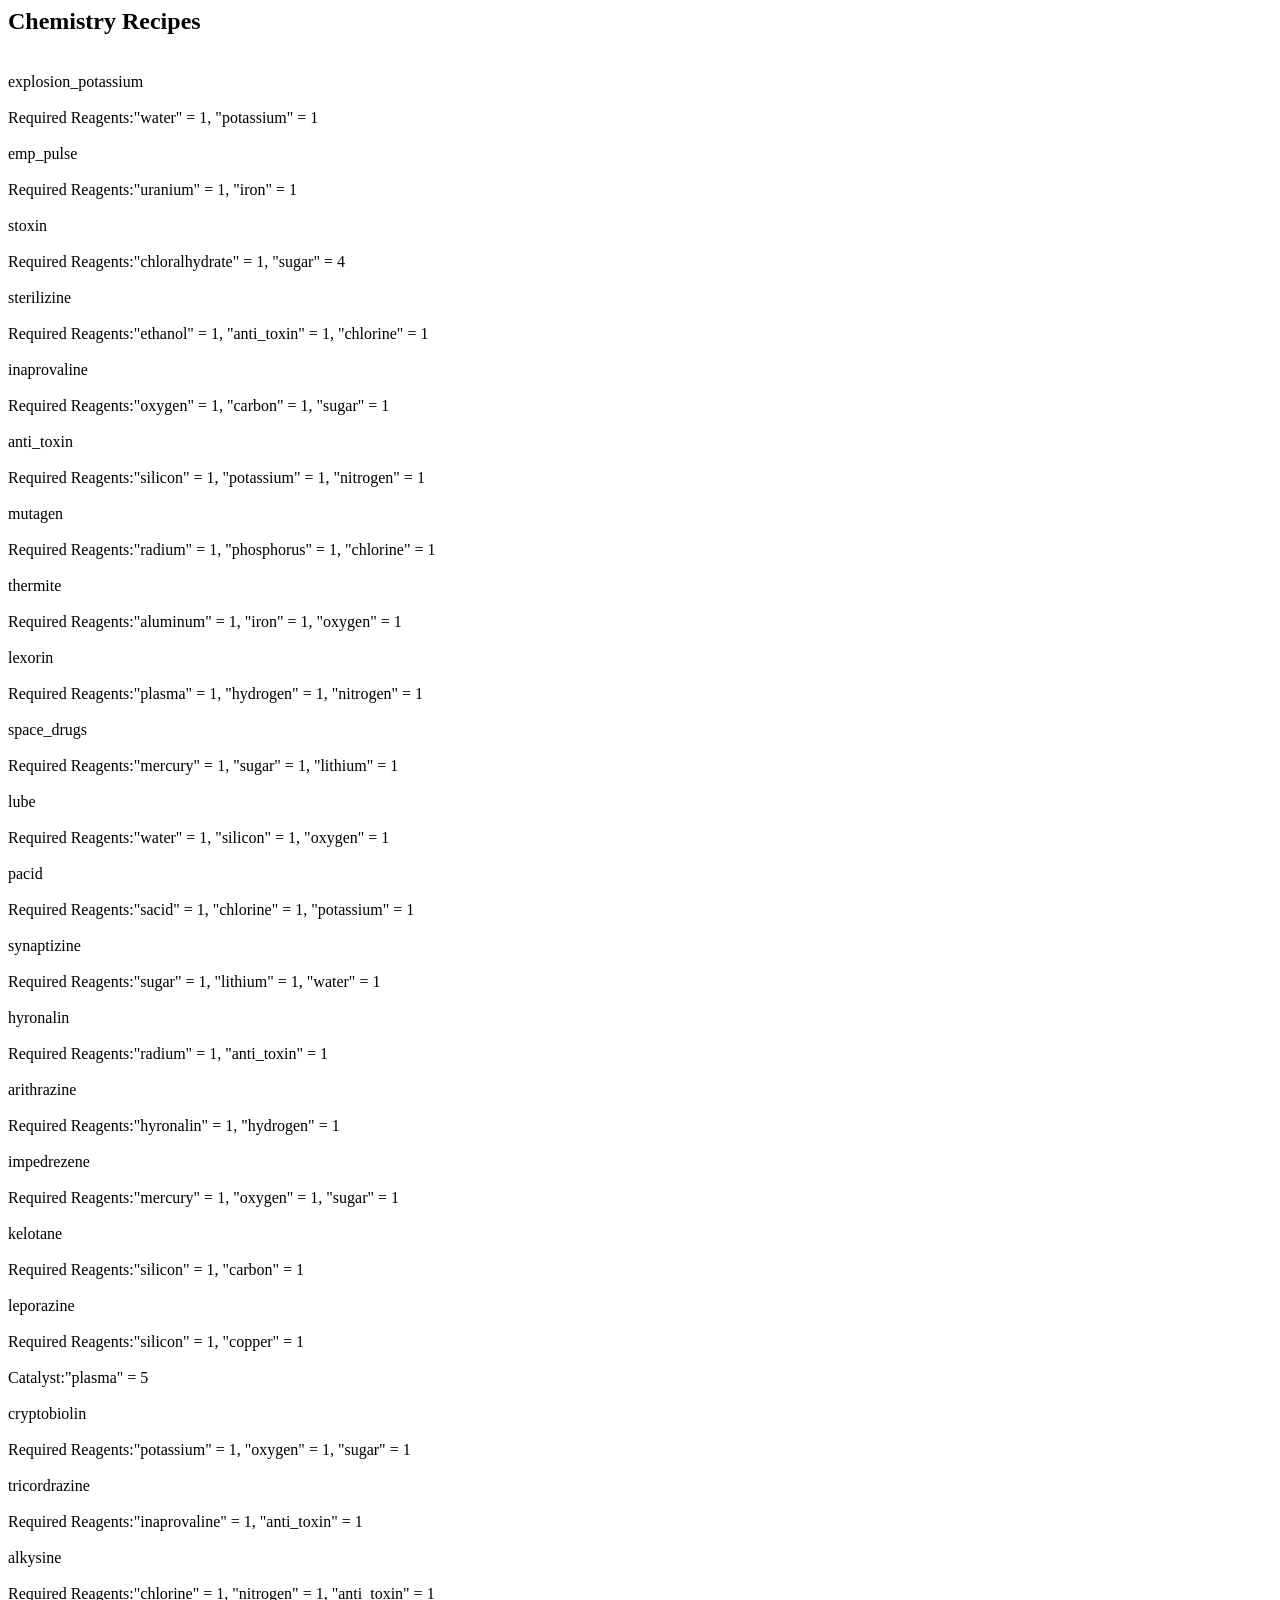
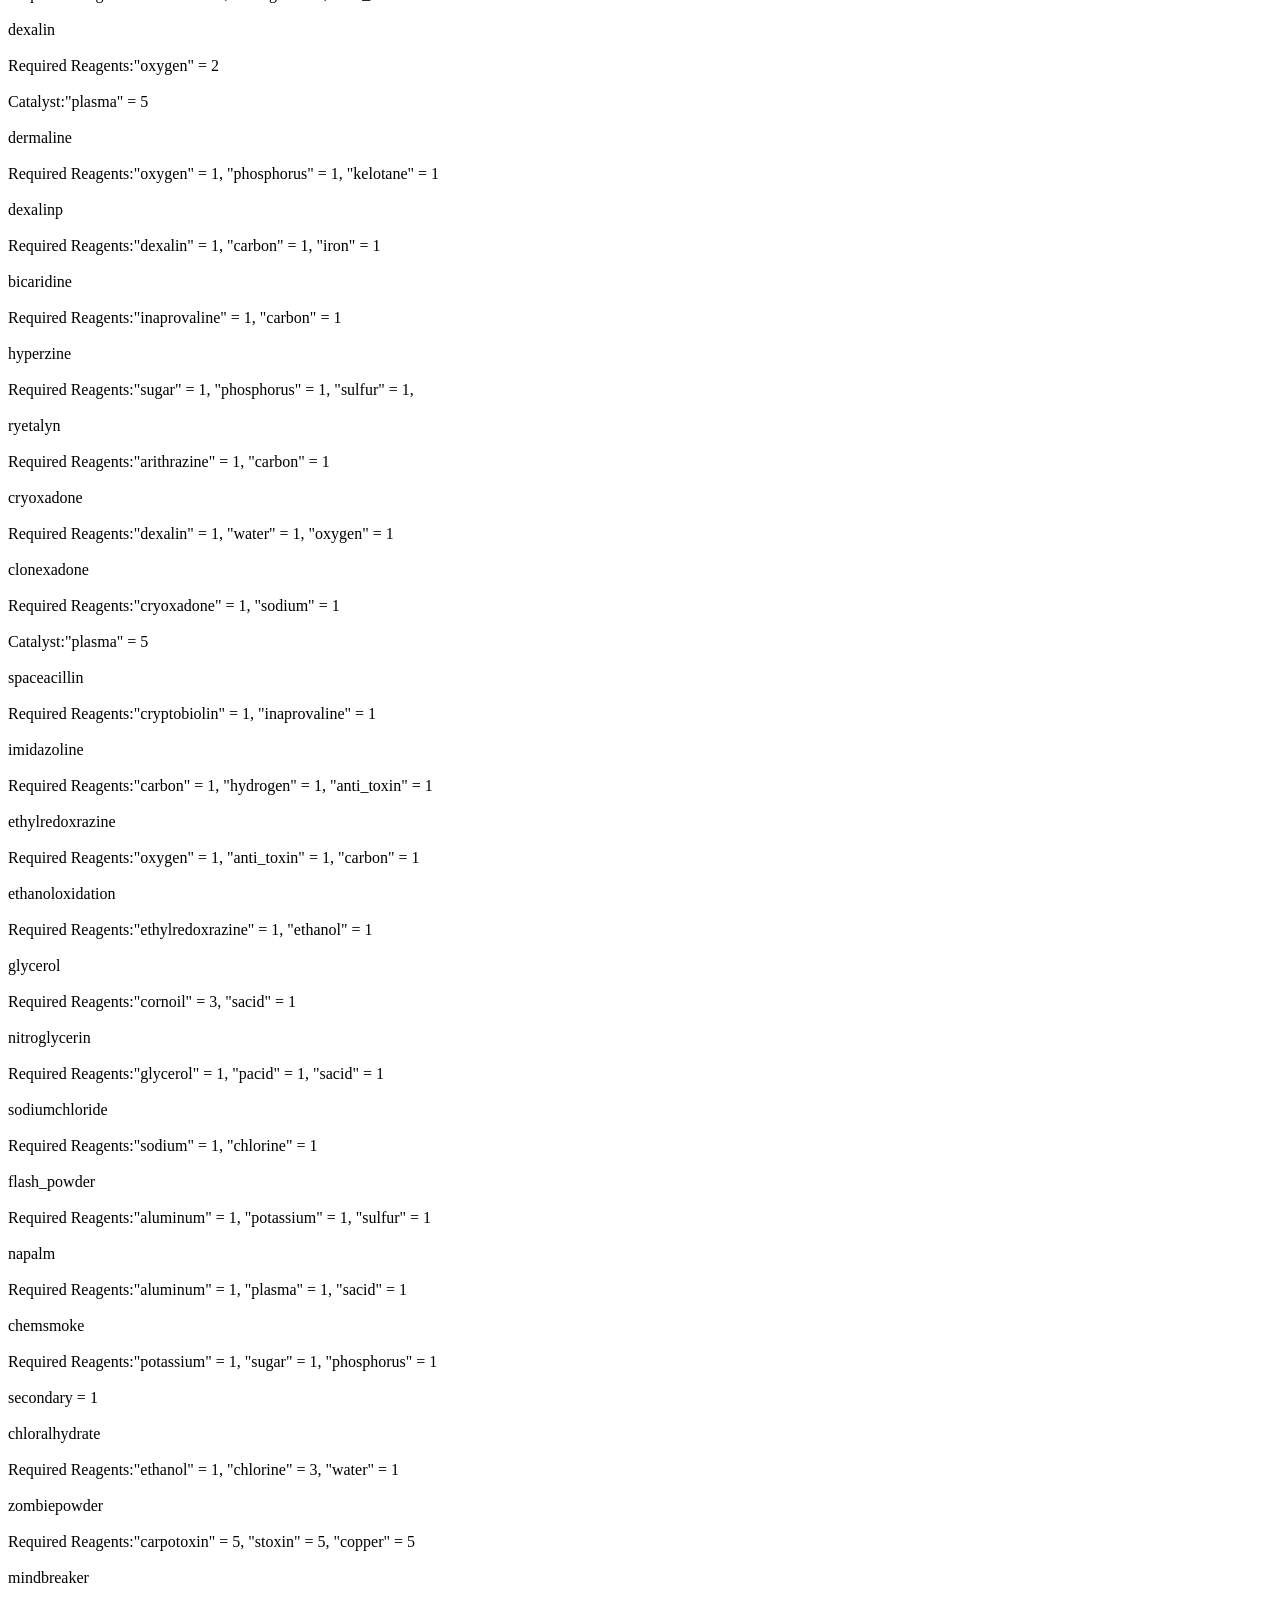
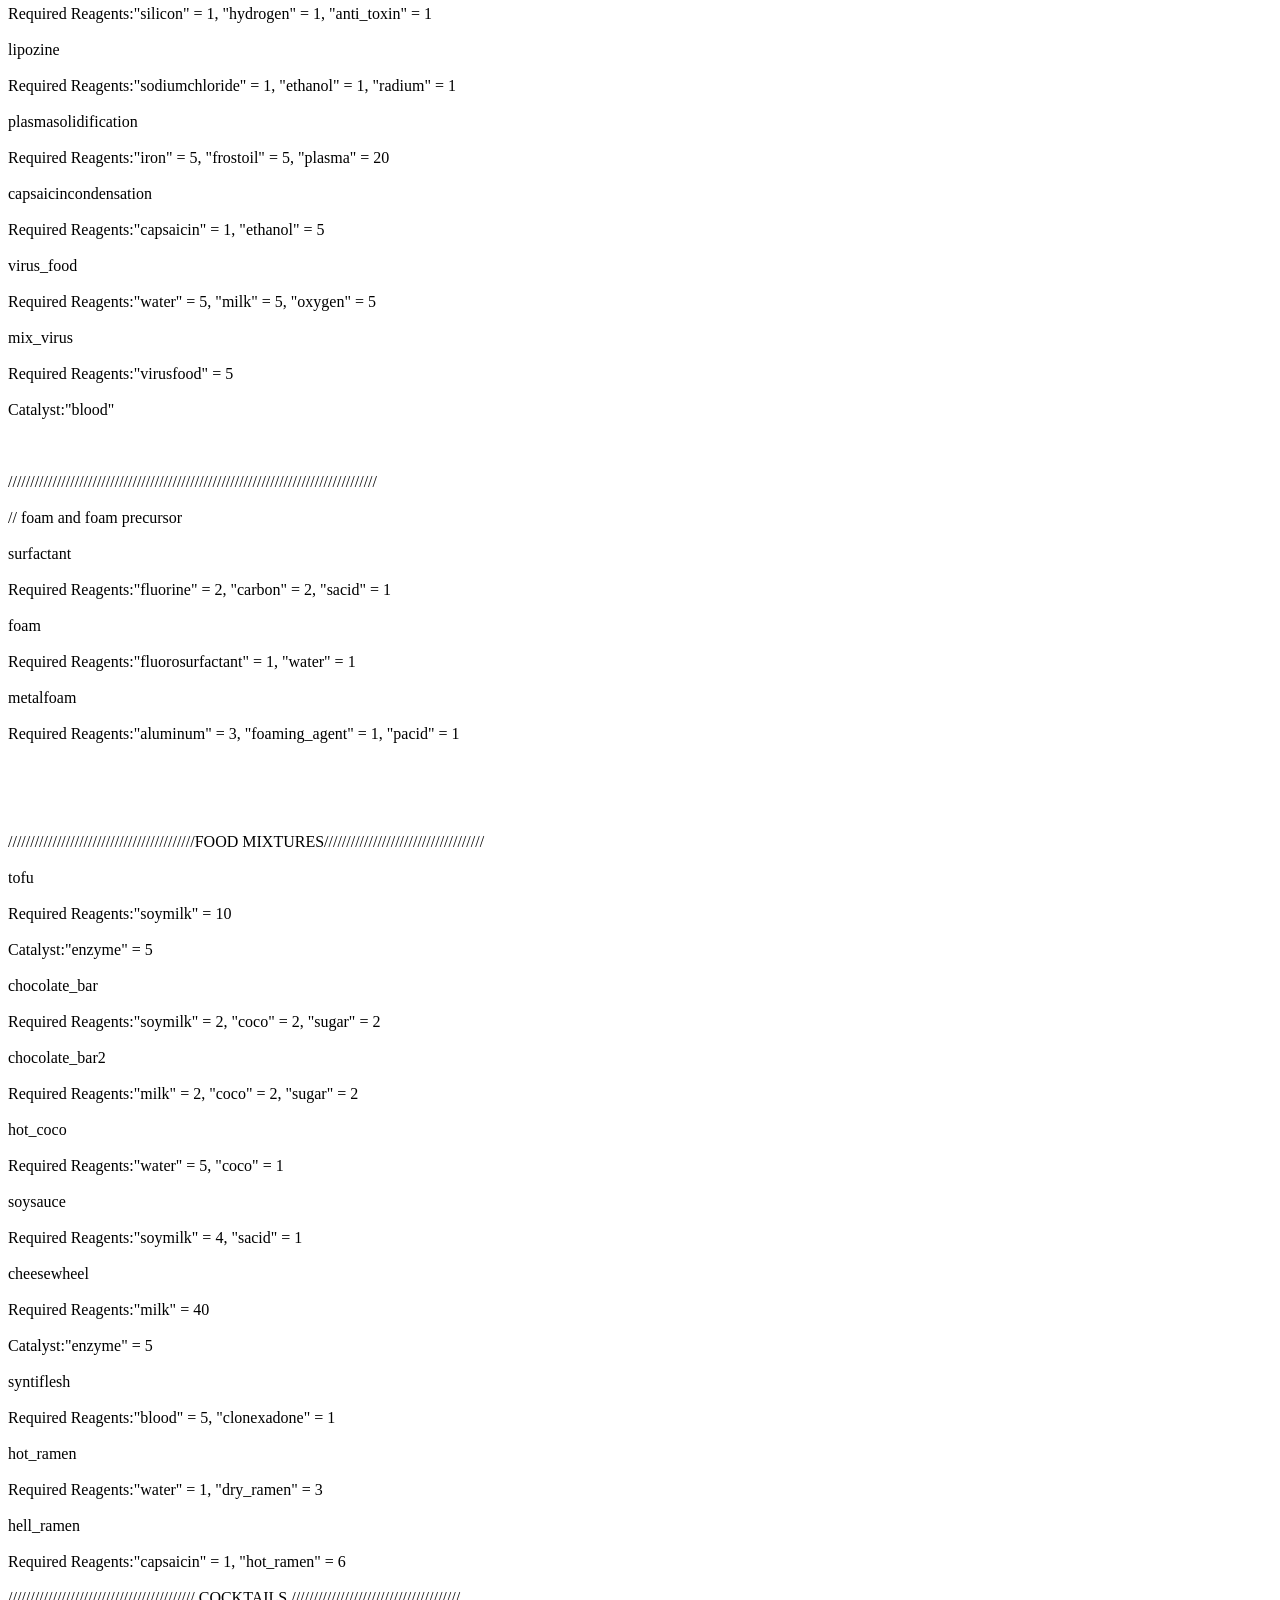
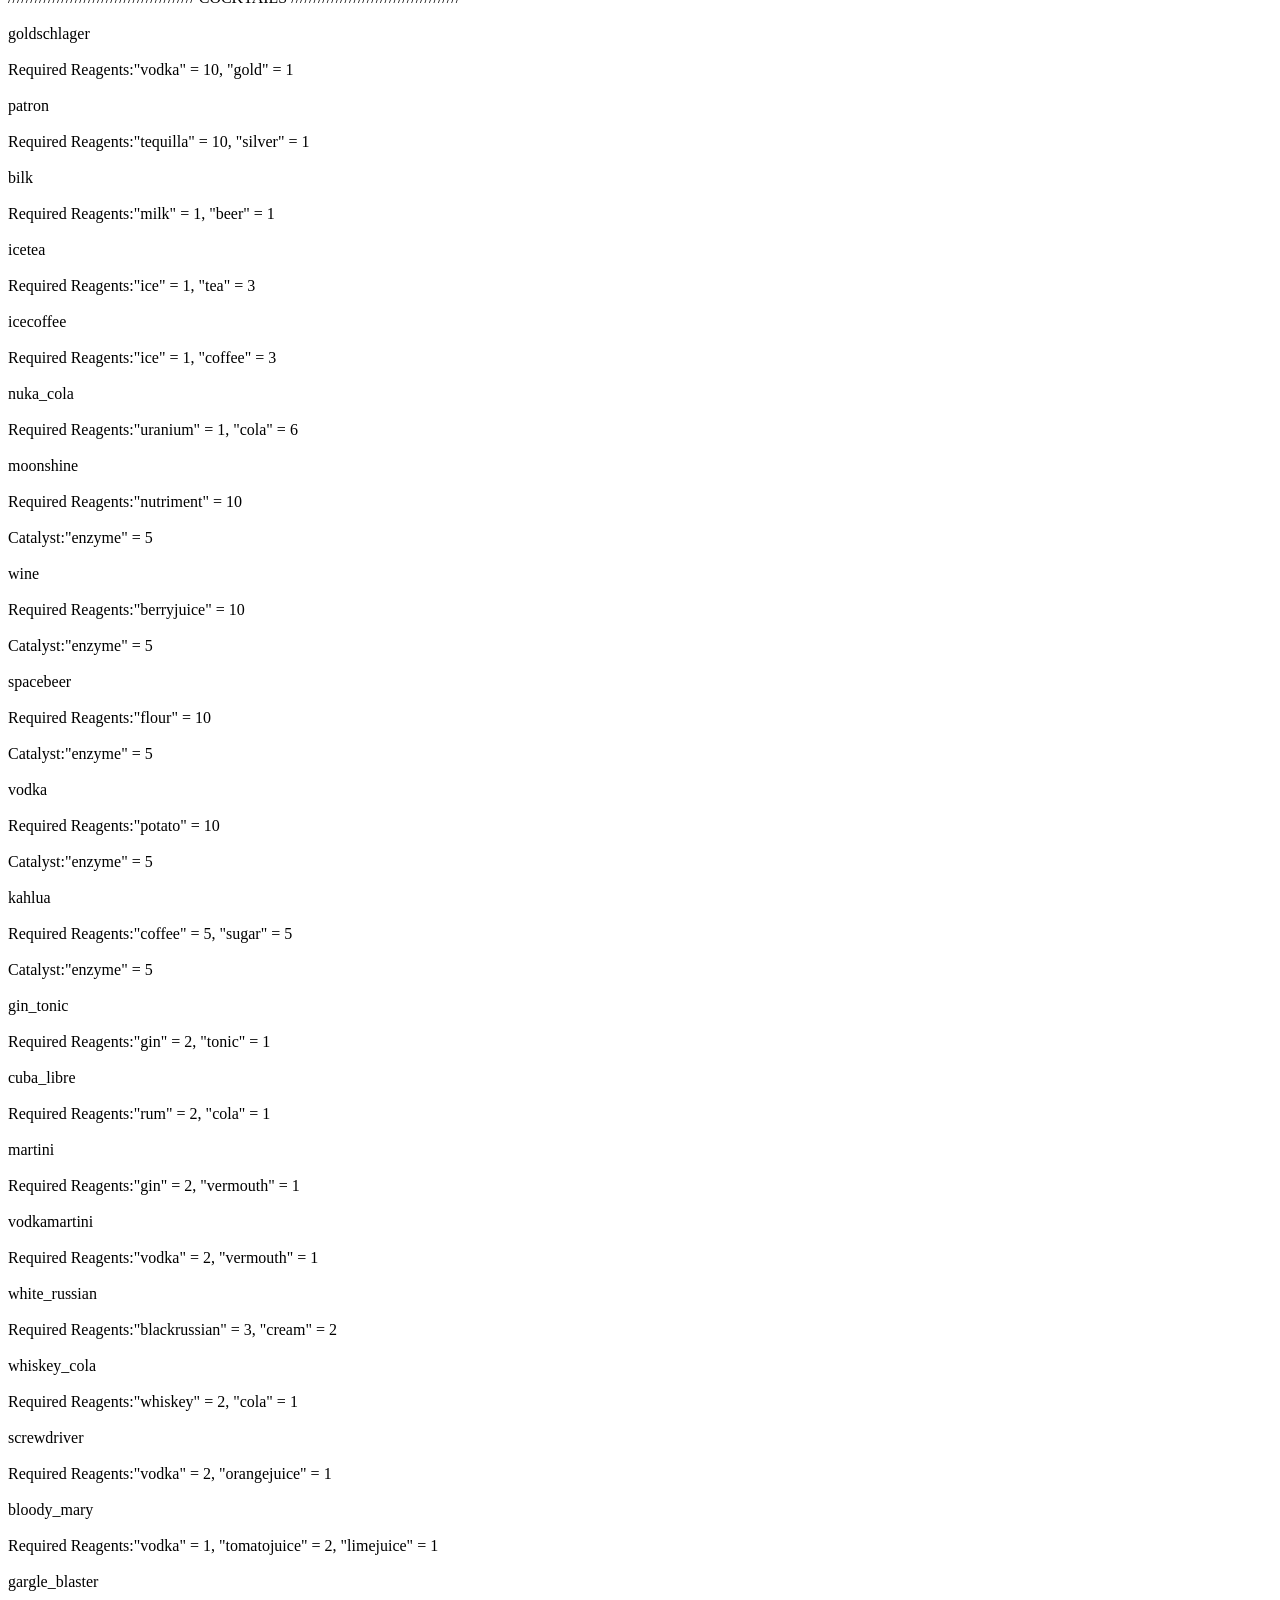
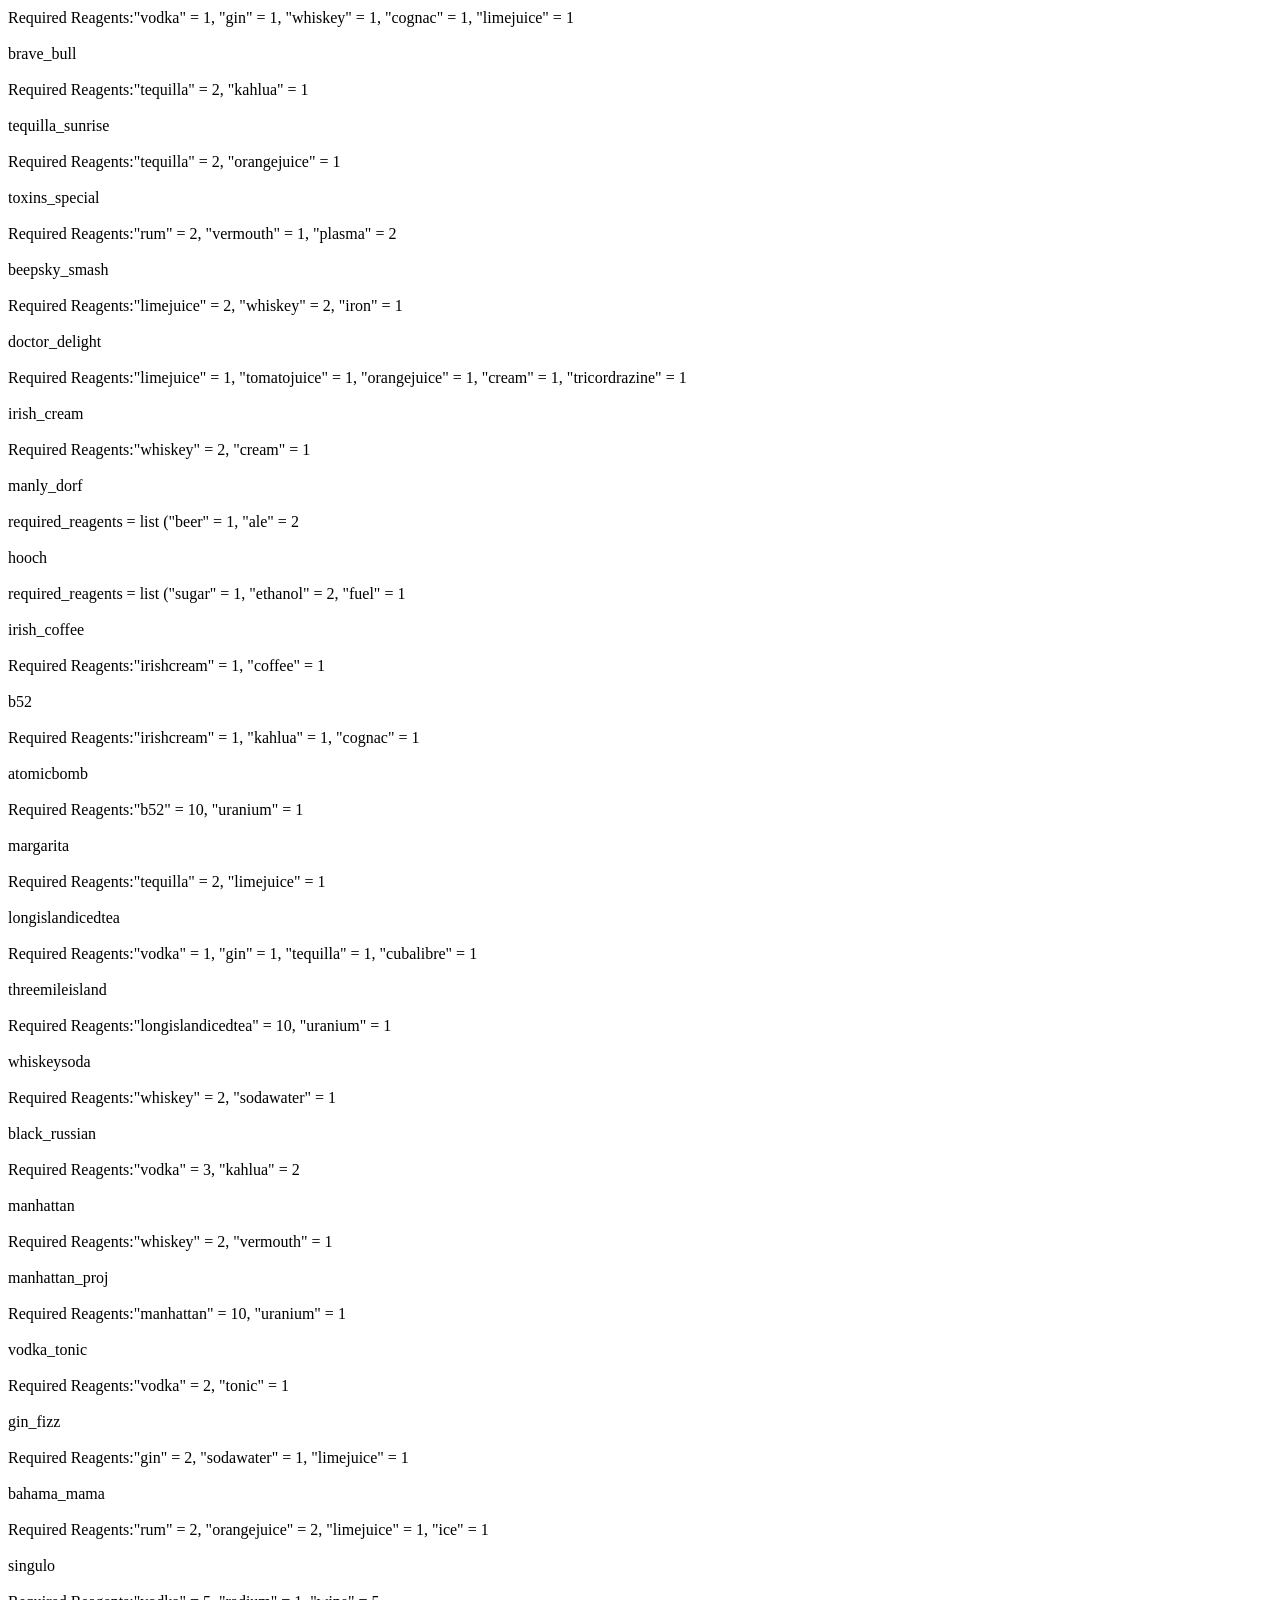
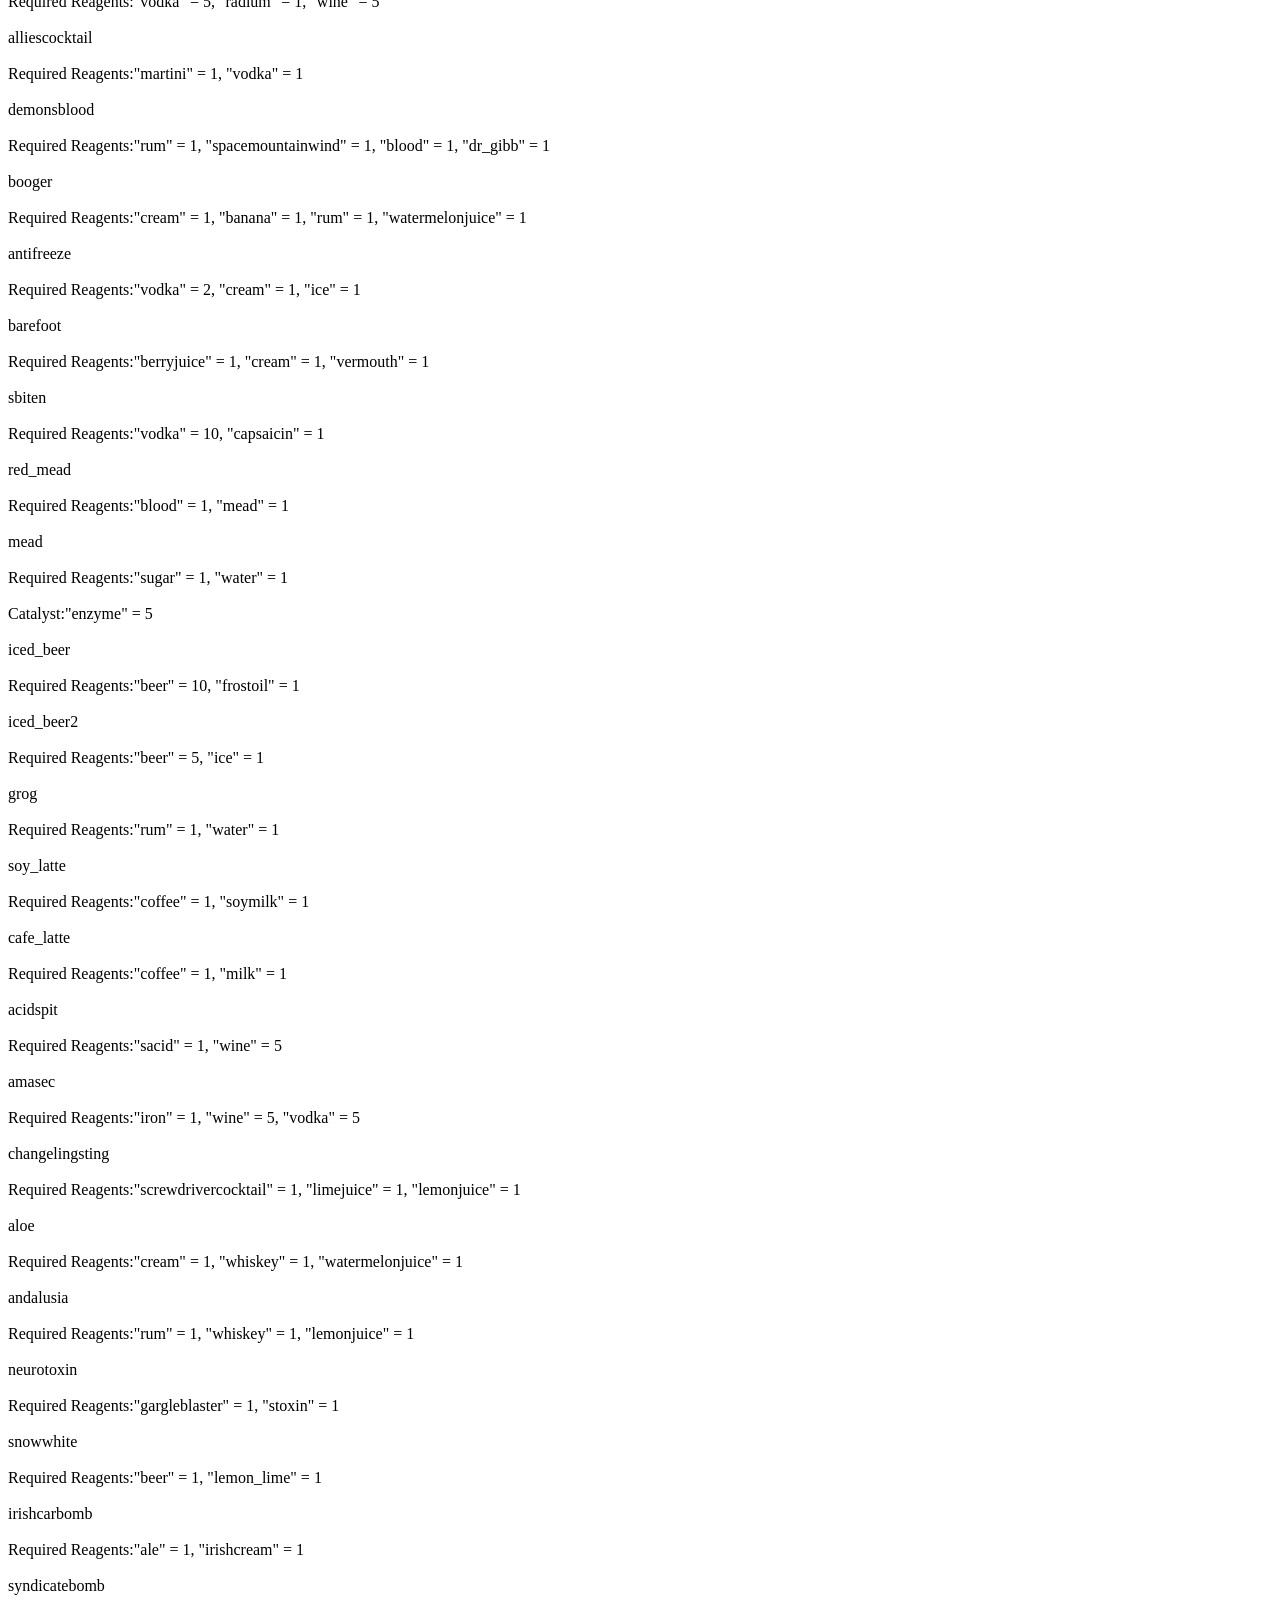
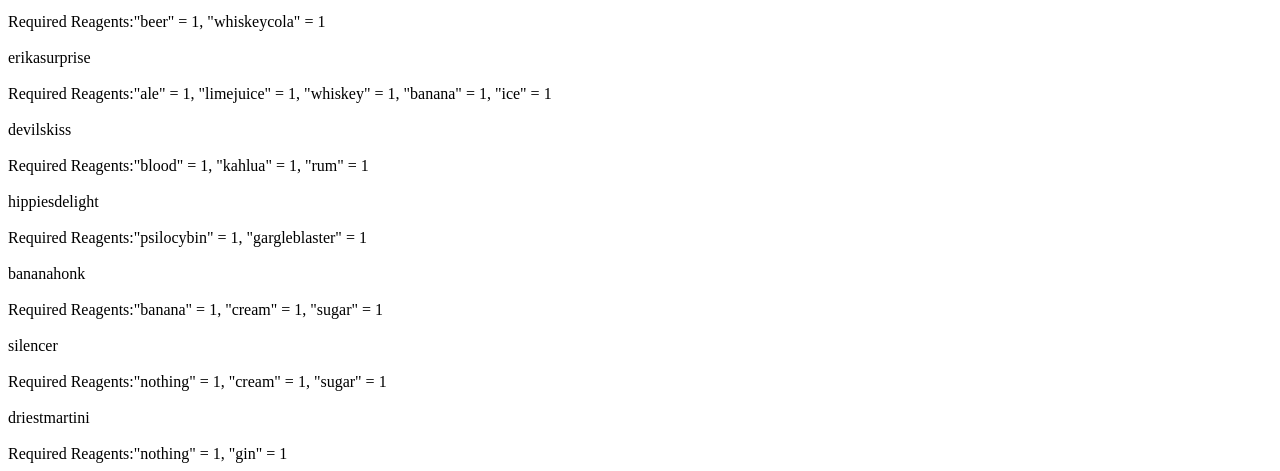
==== config/wiki.html @ 326a60b3 "Add existing file" ====
<html>
<head><title>Radastation Wiki</title></head>
<body>
<h2>Chemistry Recipes</h2>
<br>explosion_potassium</br>
<br>Required Reagents:"water" = 1, "potassium" = 1</br>
<br>emp_pulse</br>
<br>Required Reagents:"uranium" = 1, "iron" = 1</br>
<br>stoxin</br>
<br>Required Reagents:"chloralhydrate" = 1, "sugar" = 4</br>
<br>sterilizine</br>
<br>Required Reagents:"ethanol" = 1, "anti_toxin" = 1, "chlorine" = 1</br>
<br>inaprovaline</br>
<br>Required Reagents:"oxygen" = 1, "carbon" = 1, "sugar" = 1</br>
<br>anti_toxin</br>
<br>Required Reagents:"silicon" = 1, "potassium" = 1, "nitrogen" = 1</br>
<br>mutagen</br>
<br>Required Reagents:"radium" = 1, "phosphorus" = 1, "chlorine" = 1</br>
<br>thermite</br>
<br>Required Reagents:"aluminum" = 1, "iron" = 1, "oxygen" = 1</br>
<br>lexorin</br>
<br>Required Reagents:"plasma" = 1, "hydrogen" = 1, "nitrogen" = 1</br>
<br>space_drugs</br>
<br>Required Reagents:"mercury" = 1, "sugar" = 1, "lithium" = 1</br>
<br>lube</br>
<br>Required Reagents:"water" = 1, "silicon" = 1, "oxygen" = 1</br>
<br>pacid</br>
<br>Required Reagents:"sacid" = 1, "chlorine" = 1, "potassium" = 1</br>
<br>synaptizine</br>
<br>Required Reagents:"sugar" = 1, "lithium" = 1, "water" = 1</br>
<br>hyronalin</br>
<br>Required Reagents:"radium" = 1, "anti_toxin" = 1</br>
<br>arithrazine</br>
<br>Required Reagents:"hyronalin" = 1, "hydrogen" = 1</br>
<br>impedrezene</br>
<br>Required Reagents:"mercury" = 1, "oxygen" = 1, "sugar" = 1</br>
<br>kelotane</br>
<br>Required Reagents:"silicon" = 1, "carbon" = 1</br>
<br>leporazine</br>
<br>Required Reagents:"silicon" = 1, "copper" = 1</br>
<br>Catalyst:"plasma" = 5</br>
<br>cryptobiolin</br>
<br>Required Reagents:"potassium" = 1, "oxygen" = 1, "sugar" = 1</br>
<br>tricordrazine</br>
<br>Required Reagents:"inaprovaline" = 1, "anti_toxin" = 1</br>
<br>alkysine</br>
<br>Required Reagents:"chlorine" = 1, "nitrogen" = 1, "anti_toxin" = 1</br>
<br>dexalin</br>
<br>Required Reagents:"oxygen" = 2</br>
<br>Catalyst:"plasma" = 5</br>
<br>dermaline</br>
<br>Required Reagents:"oxygen" = 1, "phosphorus" = 1, "kelotane" = 1</br>
<br>dexalinp</br>
<br>Required Reagents:"dexalin" = 1, "carbon" = 1, "iron" = 1</br>
<br>bicaridine</br>
<br>Required Reagents:"inaprovaline" = 1, "carbon" = 1</br>
<br>hyperzine</br>
<br>Required Reagents:"sugar" = 1, "phosphorus" = 1, "sulfur" = 1,</br>
<br>ryetalyn</br>
<br>Required Reagents:"arithrazine" = 1, "carbon" = 1</br>
<br>cryoxadone</br>
<br>Required Reagents:"dexalin" = 1, "water" = 1, "oxygen" = 1</br>
<br>clonexadone</br>
<br>Required Reagents:"cryoxadone" = 1, "sodium" = 1</br>
<br>Catalyst:"plasma" = 5</br>
<br>spaceacillin</br>
<br>Required Reagents:"cryptobiolin" = 1, "inaprovaline" = 1</br>
<br>imidazoline</br>
<br>Required Reagents:"carbon" = 1, "hydrogen" = 1, "anti_toxin" = 1</br>
<br>ethylredoxrazine</br>
<br>Required Reagents:"oxygen" = 1, "anti_toxin" = 1, "carbon" = 1</br>
<br>ethanoloxidation</br>
<br>Required Reagents:"ethylredoxrazine" = 1, "ethanol" = 1</br>
<br>glycerol</br>
<br>Required Reagents:"cornoil" = 3, "sacid" = 1</br>
<br>nitroglycerin</br>
<br>Required Reagents:"glycerol" = 1, "pacid" = 1, "sacid" = 1</br>
<br>sodiumchloride</br>
<br>Required Reagents:"sodium" = 1, "chlorine" = 1</br>
<br>flash_powder</br>
<br>Required Reagents:"aluminum" = 1, "potassium" = 1, "sulfur" = 1 </br>
<br>napalm</br>
<br>Required Reagents:"aluminum" = 1, "plasma" = 1, "sacid" = 1 </br>
<br>chemsmoke</br>
<br>Required Reagents:"potassium" = 1, "sugar" = 1, "phosphorus" = 1</br>
<br>secondary = 1</br>
<br>chloralhydrate</br>
<br>Required Reagents:"ethanol" = 1, "chlorine" = 3, "water" = 1</br>
<br>zombiepowder</br>
<br>Required Reagents:"carpotoxin" = 5, "stoxin" = 5, "copper" = 5</br>
<br>mindbreaker</br>
<br>Required Reagents:"silicon" = 1, "hydrogen" = 1, "anti_toxin" = 1</br>
<br>lipozine</br>
<br>Required Reagents:"sodiumchloride" = 1, "ethanol" = 1, "radium" = 1</br>
<br>plasmasolidification</br>
<br>Required Reagents:"iron" = 5, "frostoil" = 5, "plasma" = 20</br>
<br>capsaicincondensation</br>
<br>Required Reagents:"capsaicin" = 1, "ethanol" = 5</br>
<br>virus_food</br>
<br>Required Reagents:"water" = 5, "milk" = 5, "oxygen" = 5</br>
<br>mix_virus</br>
<br>Required Reagents:"virusfood" = 5</br>
<br>Catalyst:"blood"</br>
<br></br>
<br>///////////////////////////////////////////////////////////////////////////////////</br>
<br>// foam and foam precursor</br>
<br>surfactant</br>
<br>Required Reagents:"fluorine" = 2, "carbon" = 2, "sacid" = 1</br>
<br>foam</br>
<br>Required Reagents:"fluorosurfactant" = 1, "water" = 1</br>
<br>metalfoam</br>
<br>Required Reagents:"aluminum" = 3, "foaming_agent" = 1, "pacid" = 1</br>
<br></br>
<br></br>
<br>//////////////////////////////////////////FOOD MIXTURES////////////////////////////////////</br>
<br>tofu</br>
<br>Required Reagents:"soymilk" = 10</br>
<br>Catalyst:"enzyme" = 5</br>
<br>chocolate_bar</br>
<br>Required Reagents:"soymilk" = 2, "coco" = 2, "sugar" = 2</br>
<br>chocolate_bar2</br>
<br>Required Reagents:"milk" = 2, "coco" = 2, "sugar" = 2</br>
<br>hot_coco</br>
<br>Required Reagents:"water" = 5, "coco" = 1</br>
<br>soysauce</br>
<br>Required Reagents:"soymilk" = 4, "sacid" = 1</br>
<br>cheesewheel</br>
<br>Required Reagents:"milk" = 40</br>
<br>Catalyst:"enzyme" = 5</br>
<br>syntiflesh</br>
<br>Required Reagents:"blood" = 5, "clonexadone" = 1</br>
<br>hot_ramen</br>
<br>Required Reagents:"water" = 1, "dry_ramen" = 3</br>
<br>hell_ramen</br>
<br>Required Reagents:"capsaicin" = 1, "hot_ramen" = 6</br>
<br>////////////////////////////////////////// COCKTAILS //////////////////////////////////////</br>
<br>goldschlager</br>
<br>Required Reagents:"vodka" = 10, "gold" = 1</br>
<br>patron</br>
<br>Required Reagents:"tequilla" = 10, "silver" = 1</br>
<br>bilk</br>
<br>Required Reagents:"milk" = 1, "beer" = 1</br>
<br>icetea</br>
<br>Required Reagents:"ice" = 1, "tea" = 3</br>
<br>icecoffee</br>
<br>Required Reagents:"ice" = 1, "coffee" = 3</br>
<br>nuka_cola</br>
<br>Required Reagents:"uranium" = 1, "cola" = 6</br>
<br>moonshine</br>
<br>Required Reagents:"nutriment" = 10</br>
<br>Catalyst:"enzyme" = 5</br>
<br>wine</br>
<br>Required Reagents:"berryjuice" = 10</br>
<br>Catalyst:"enzyme" = 5</br>
<br>spacebeer</br>
<br>Required Reagents:"flour" = 10</br>
<br>Catalyst:"enzyme" = 5</br>
<br>vodka</br>
<br>Required Reagents:"potato" = 10</br>
<br>Catalyst:"enzyme" = 5</br>
<br>kahlua</br>
<br>Required Reagents:"coffee" = 5, "sugar" = 5</br>
<br>Catalyst:"enzyme" = 5</br>
<br>gin_tonic</br>
<br>Required Reagents:"gin" = 2, "tonic" = 1</br>
<br>cuba_libre</br>
<br>Required Reagents:"rum" = 2, "cola" = 1</br>
<br>martini</br>
<br>Required Reagents:"gin" = 2, "vermouth" = 1</br>
<br>vodkamartini</br>
<br>Required Reagents:"vodka" = 2, "vermouth" = 1</br>
<br>white_russian</br>
<br>Required Reagents:"blackrussian" = 3, "cream" = 2</br>
<br>whiskey_cola</br>
<br>Required Reagents:"whiskey" = 2, "cola" = 1</br>
<br>screwdriver</br>
<br>Required Reagents:"vodka" = 2, "orangejuice" = 1</br>
<br>bloody_mary</br>
<br>Required Reagents:"vodka" = 1, "tomatojuice" = 2, "limejuice" = 1</br>
<br>gargle_blaster</br>
<br>Required Reagents:"vodka" = 1, "gin" = 1, "whiskey" = 1, "cognac" = 1, "limejuice" = 1</br>
<br>brave_bull</br>
<br>Required Reagents:"tequilla" = 2, "kahlua" = 1</br>
<br>tequilla_sunrise</br>
<br>Required Reagents:"tequilla" = 2, "orangejuice" = 1</br>
<br>toxins_special</br>
<br>Required Reagents:"rum" = 2, "vermouth" = 1, "plasma" = 2</br>
<br>beepsky_smash</br>
<br>Required Reagents:"limejuice" = 2, "whiskey" = 2, "iron" = 1</br>
<br>doctor_delight</br>
<br>Required Reagents:"limejuice" = 1, "tomatojuice" = 1, "orangejuice" = 1, "cream" = 1, "tricordrazine" = 1</br>
<br>irish_cream</br>
<br>Required Reagents:"whiskey" = 2, "cream" = 1</br>
<br>manly_dorf</br>
<br>required_reagents = list ("beer" = 1, "ale" = 2</br>
<br>hooch</br>
<br>required_reagents = list ("sugar" = 1, "ethanol" = 2, "fuel" = 1</br>
<br>irish_coffee</br>
<br>Required Reagents:"irishcream" = 1, "coffee" = 1</br>
<br>b52</br>
<br>Required Reagents:"irishcream" = 1, "kahlua" = 1, "cognac" = 1</br>
<br>atomicbomb</br>
<br>Required Reagents:"b52" = 10, "uranium" = 1</br>
<br>margarita</br>
<br>Required Reagents:"tequilla" = 2, "limejuice" = 1</br>
<br>longislandicedtea</br>
<br>Required Reagents:"vodka" = 1, "gin" = 1, "tequilla" = 1, "cubalibre" = 1</br>
<br>threemileisland</br>
<br>Required Reagents:"longislandicedtea" = 10, "uranium" = 1</br>
<br>whiskeysoda</br>
<br>Required Reagents:"whiskey" = 2, "sodawater" = 1</br>
<br>black_russian</br>
<br>Required Reagents:"vodka" = 3, "kahlua" = 2</br>
<br>manhattan</br>
<br>Required Reagents:"whiskey" = 2, "vermouth" = 1</br>
<br>manhattan_proj</br>
<br>Required Reagents:"manhattan" = 10, "uranium" = 1</br>
<br>vodka_tonic</br>
<br>Required Reagents:"vodka" = 2, "tonic" = 1</br>
<br>gin_fizz</br>
<br>Required Reagents:"gin" = 2, "sodawater" = 1, "limejuice" = 1</br>
<br>bahama_mama</br>
<br>Required Reagents:"rum" = 2, "orangejuice" = 2, "limejuice" = 1, "ice" = 1</br>
<br>singulo</br>
<br>Required Reagents:"vodka" = 5, "radium" = 1, "wine" = 5</br>
<br>alliescocktail</br>
<br>Required Reagents:"martini" = 1, "vodka" = 1</br>
<br>demonsblood</br>
<br>Required Reagents:"rum" = 1, "spacemountainwind" = 1, "blood" = 1, "dr_gibb" = 1</br>
<br>booger</br>
<br>Required Reagents:"cream" = 1, "banana" = 1, "rum" = 1, "watermelonjuice" = 1</br>
<br>antifreeze</br>
<br>Required Reagents:"vodka" = 2, "cream" = 1, "ice" = 1</br>
<br>barefoot</br>
<br>Required Reagents:"berryjuice" = 1, "cream" = 1, "vermouth" = 1</br>
<br>sbiten</br>
<br>Required Reagents:"vodka" = 10, "capsaicin" = 1</br>
<br>red_mead</br>
<br>Required Reagents:"blood" = 1, "mead" = 1</br>
<br>mead</br>
<br>Required Reagents:"sugar" = 1, "water" = 1</br>
<br>Catalyst:"enzyme" = 5</br>
<br>iced_beer</br>
<br>Required Reagents:"beer" = 10, "frostoil" = 1</br>
<br>iced_beer2</br>
<br>Required Reagents:"beer" = 5, "ice" = 1</br>
<br>grog</br>
<br>Required Reagents:"rum" = 1, "water" = 1</br>
<br>soy_latte</br>
<br>Required Reagents:"coffee" = 1, "soymilk" = 1</br>
<br>cafe_latte</br>
<br>Required Reagents:"coffee" = 1, "milk" = 1</br>
<br>acidspit</br>
<br>Required Reagents:"sacid" = 1, "wine" = 5</br>
<br>amasec</br>
<br>Required Reagents:"iron" = 1, "wine" = 5, "vodka" = 5</br>
<br>changelingsting</br>
<br>Required Reagents:"screwdrivercocktail" = 1, "limejuice" = 1, "lemonjuice" = 1</br>
<br>aloe</br>
<br>Required Reagents:"cream" = 1, "whiskey" = 1, "watermelonjuice" = 1</br>
<br>andalusia</br>
<br>Required Reagents:"rum" = 1, "whiskey" = 1, "lemonjuice" = 1</br>
<br>neurotoxin</br>
<br>Required Reagents:"gargleblaster" = 1, "stoxin" = 1</br>
<br>snowwhite</br>
<br>Required Reagents:"beer" = 1, "lemon_lime" = 1</br>
<br>irishcarbomb</br>
<br>Required Reagents:"ale" = 1, "irishcream" = 1</br>
<br>syndicatebomb</br>
<br>Required Reagents:"beer" = 1, "whiskeycola" = 1</br>
<br>erikasurprise</br>
<br>Required Reagents:"ale" = 1, "limejuice" = 1, "whiskey" = 1, "banana" = 1, "ice" = 1</br>
<br>devilskiss</br>
<br>Required Reagents:"blood" = 1, "kahlua" = 1, "rum" = 1</br>
<br>hippiesdelight</br>
<br>Required Reagents:"psilocybin" = 1, "gargleblaster" = 1</br>
<br>bananahonk</br>
<br>Required Reagents:"banana" = 1, "cream" = 1, "sugar" = 1</br>
<br>silencer</br>
<br>Required Reagents:"nothing" = 1, "cream" = 1, "sugar" = 1</br>
<br>driestmartini</br>
<br>Required Reagents:"nothing" = 1, "gin" = 1</br>
</body>
</html>
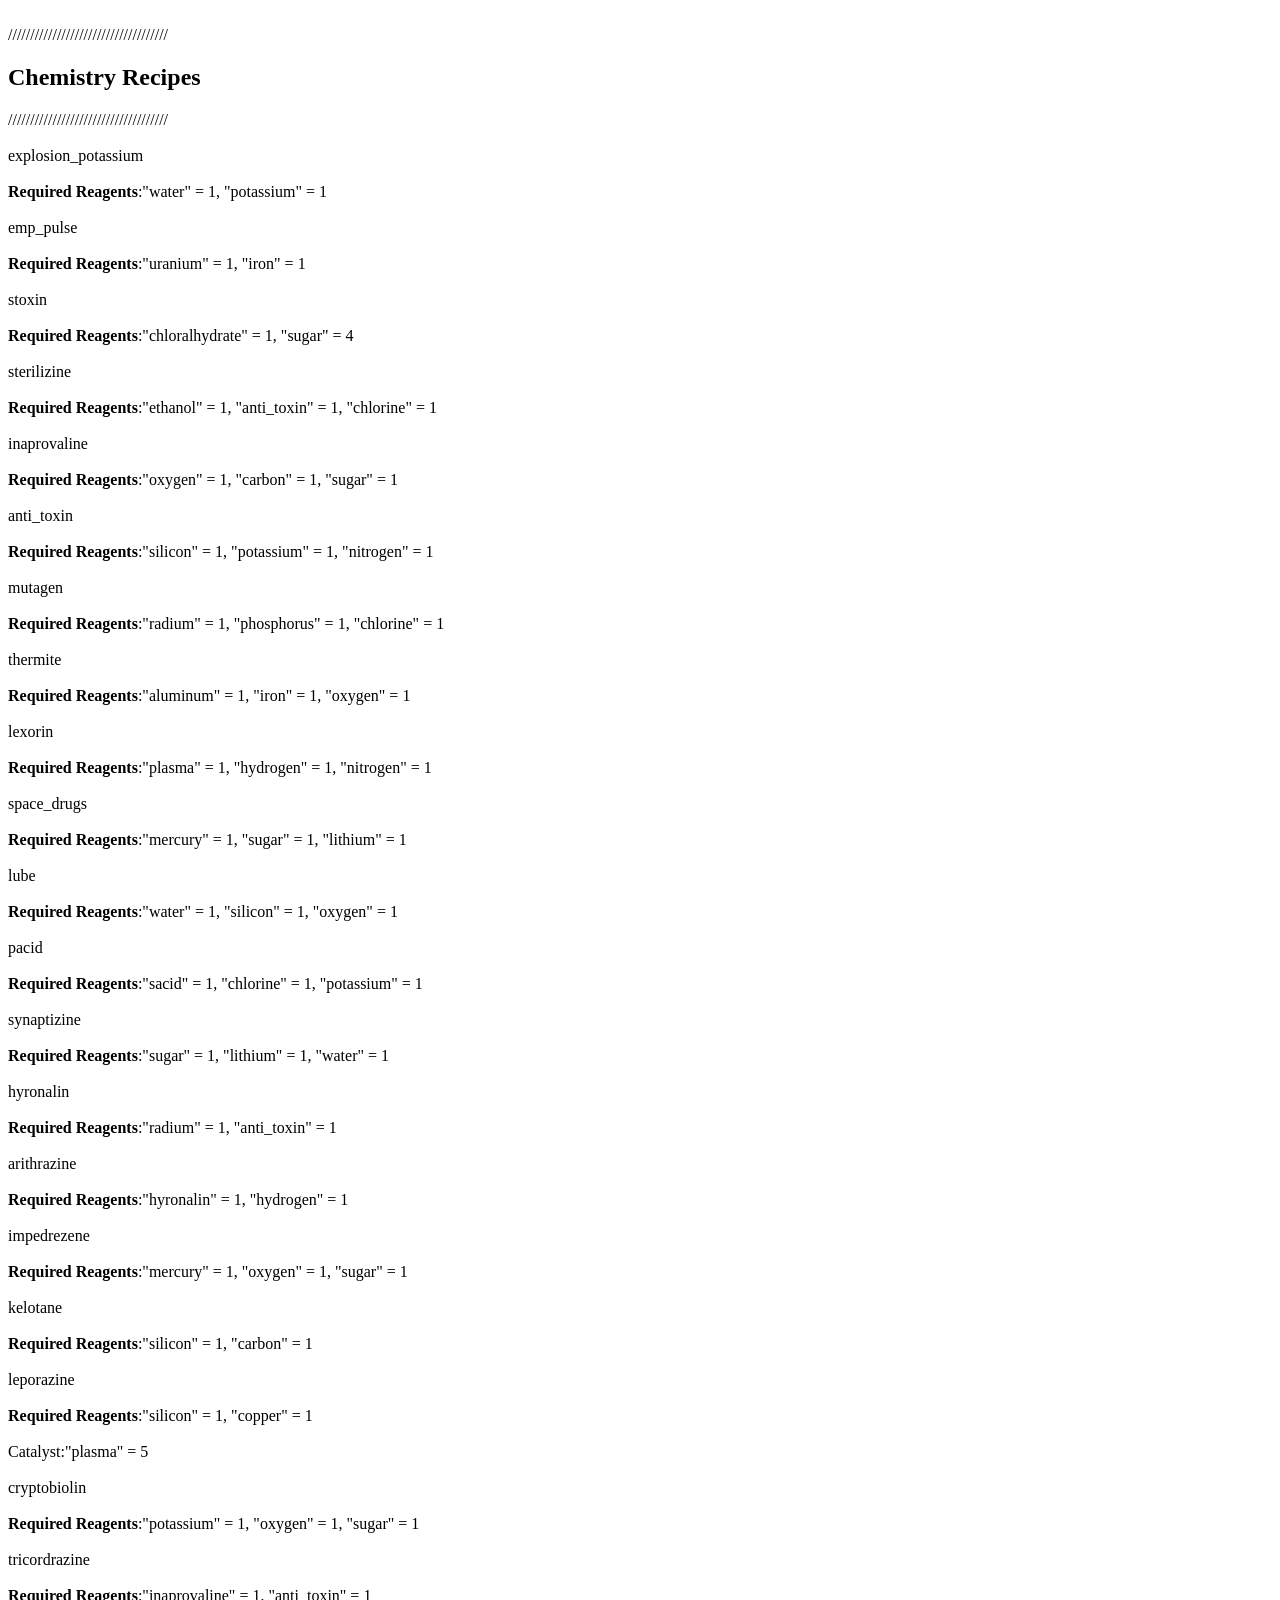
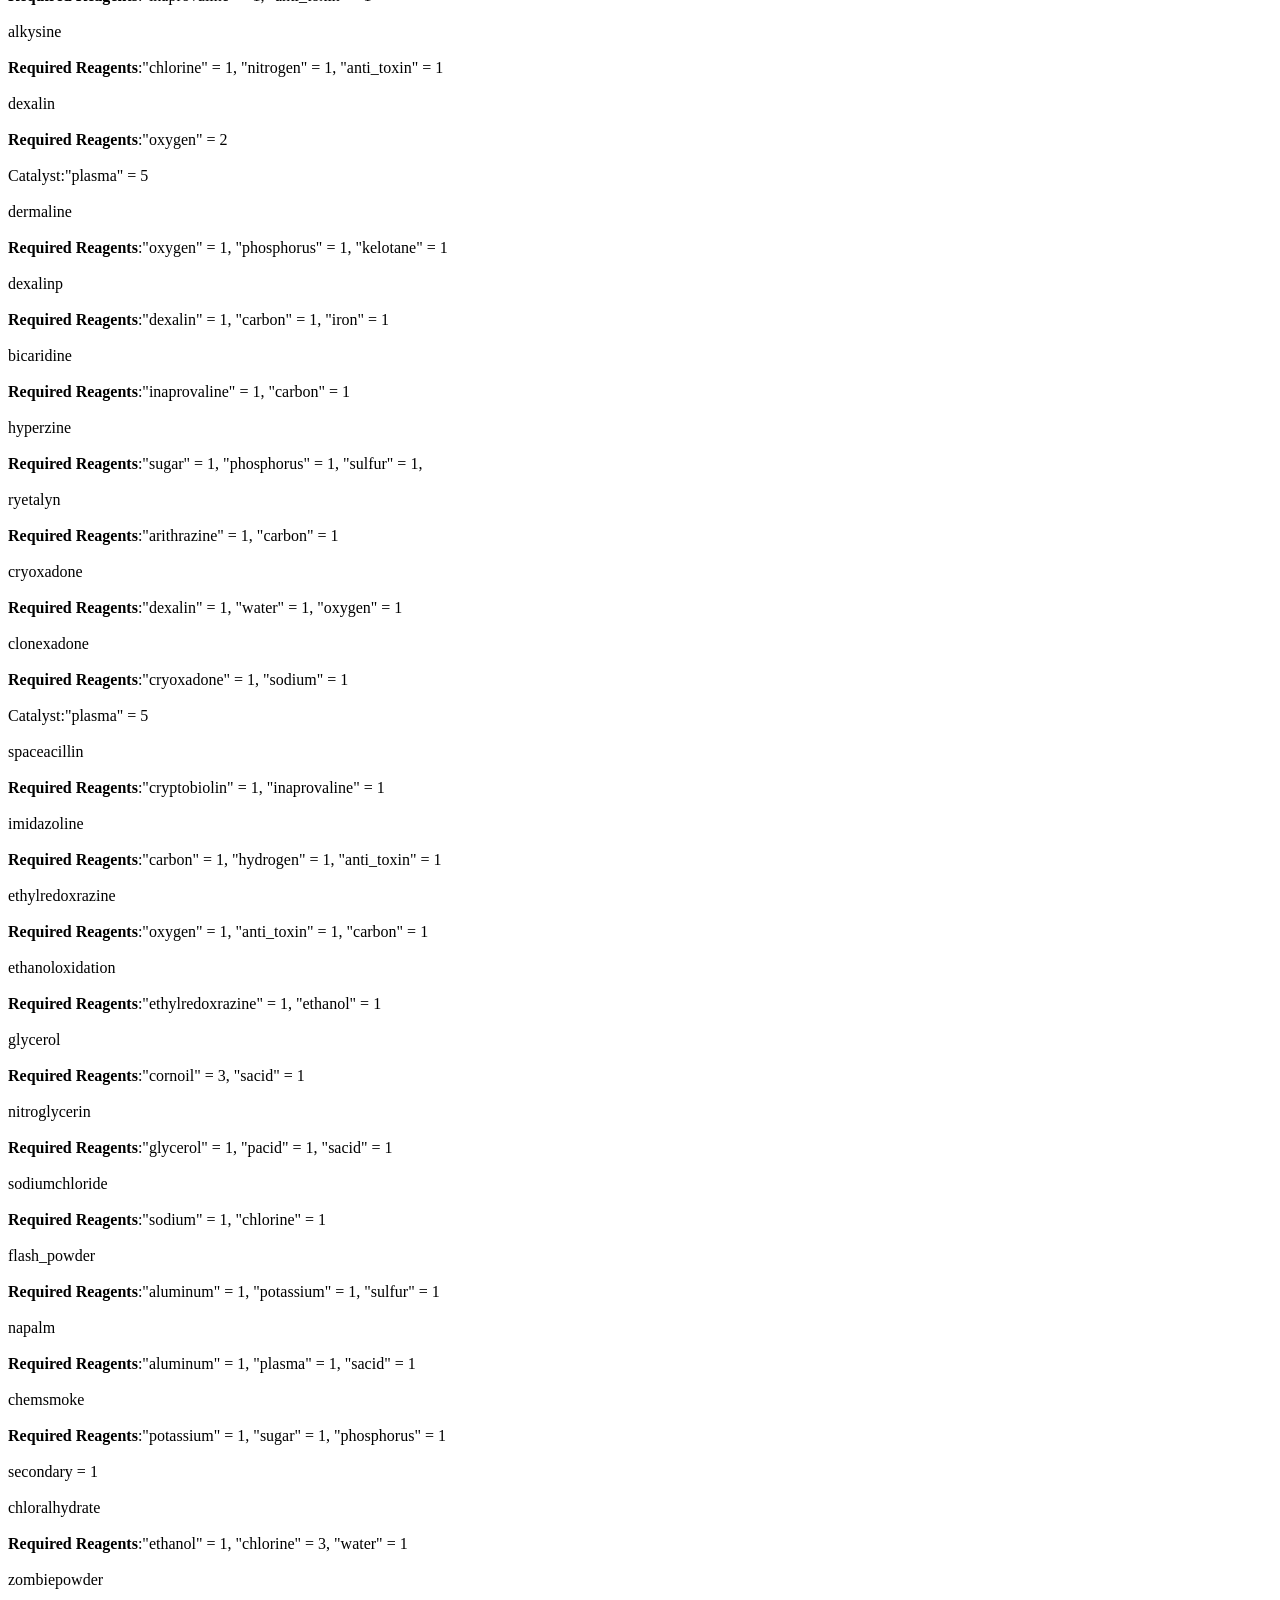
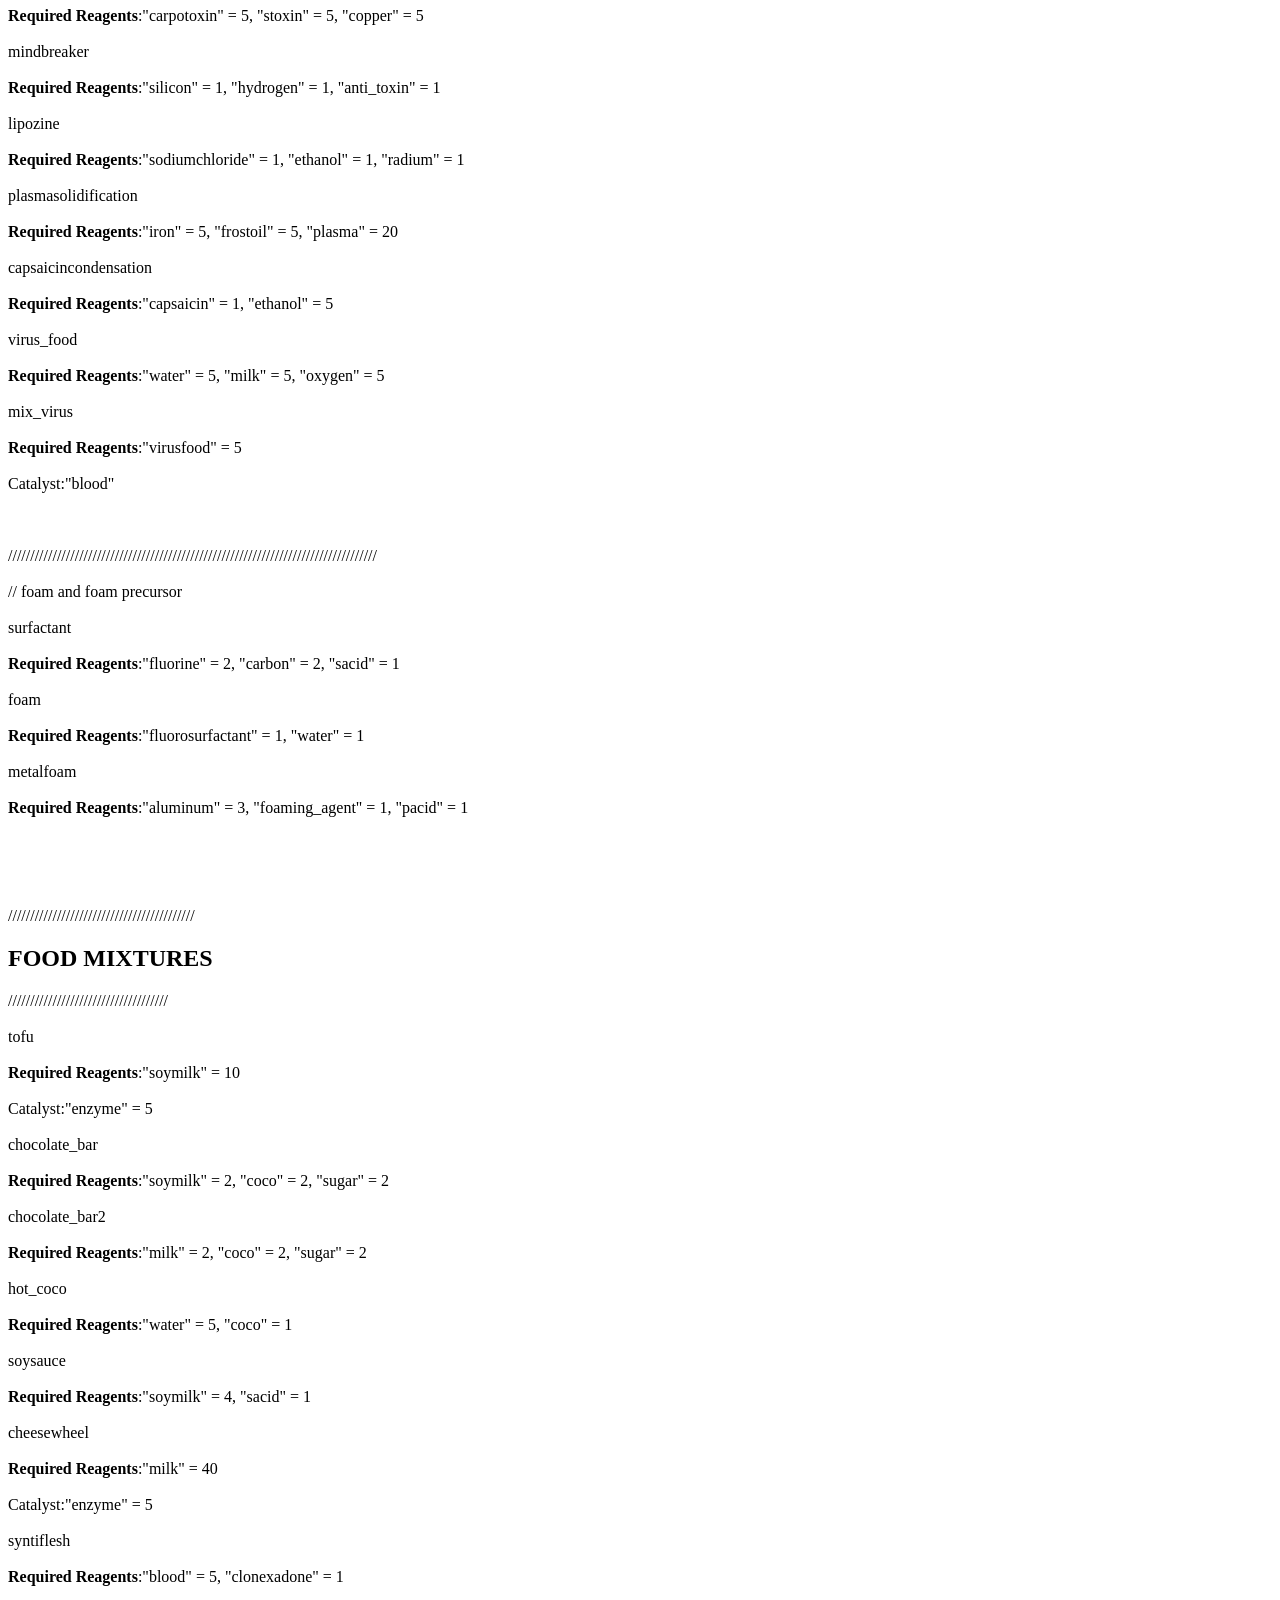
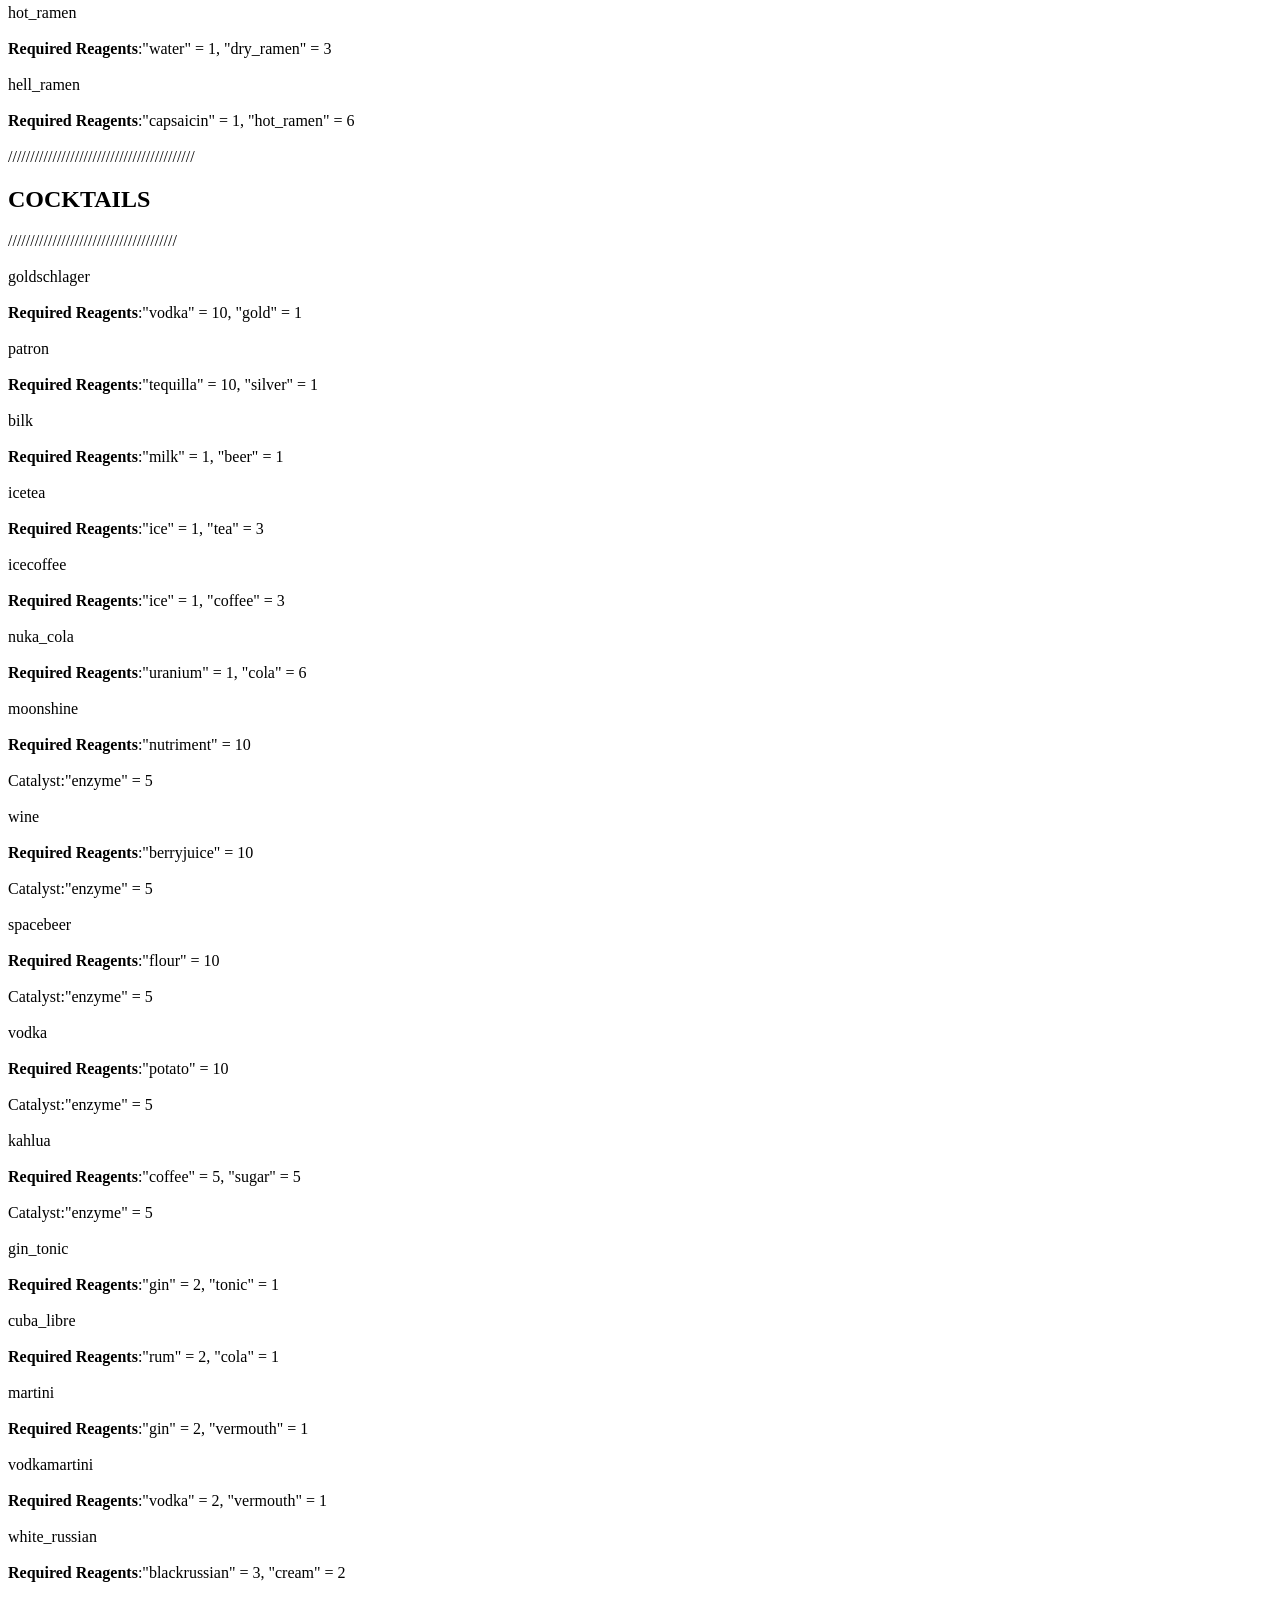
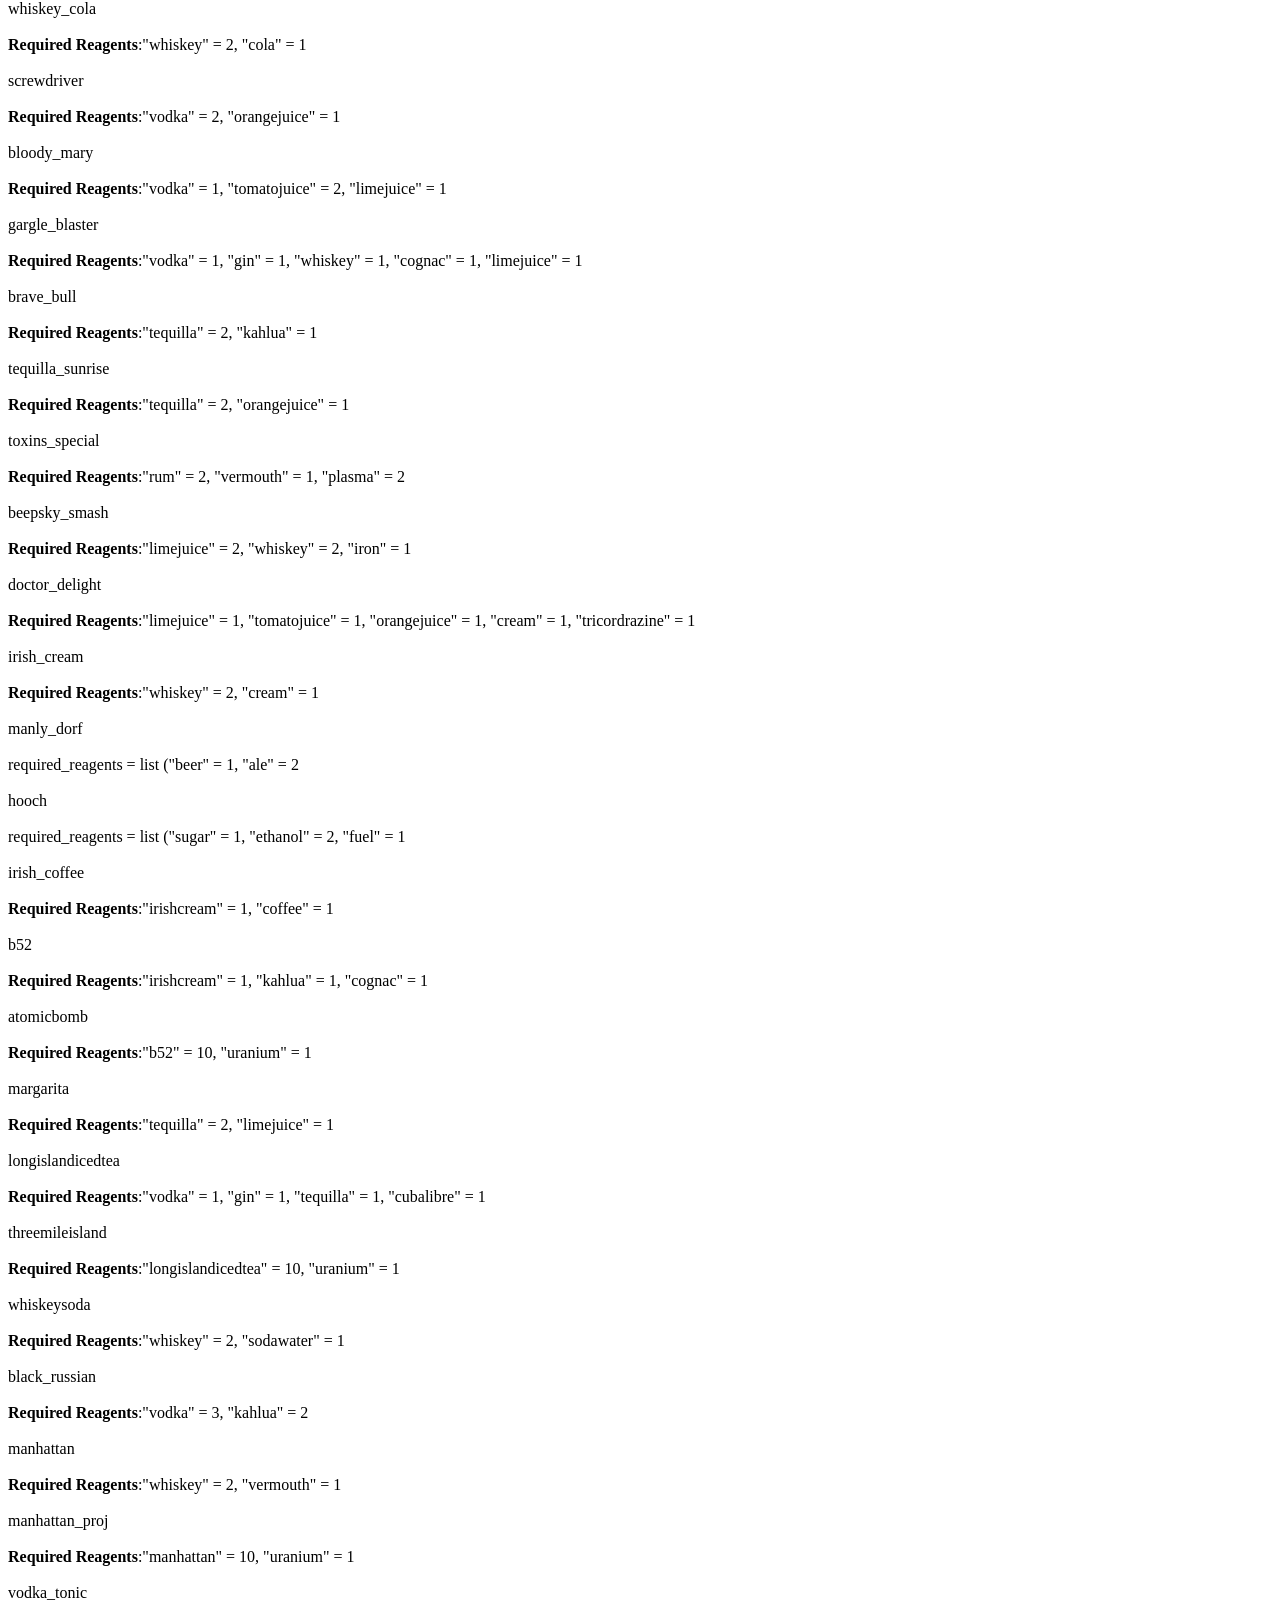
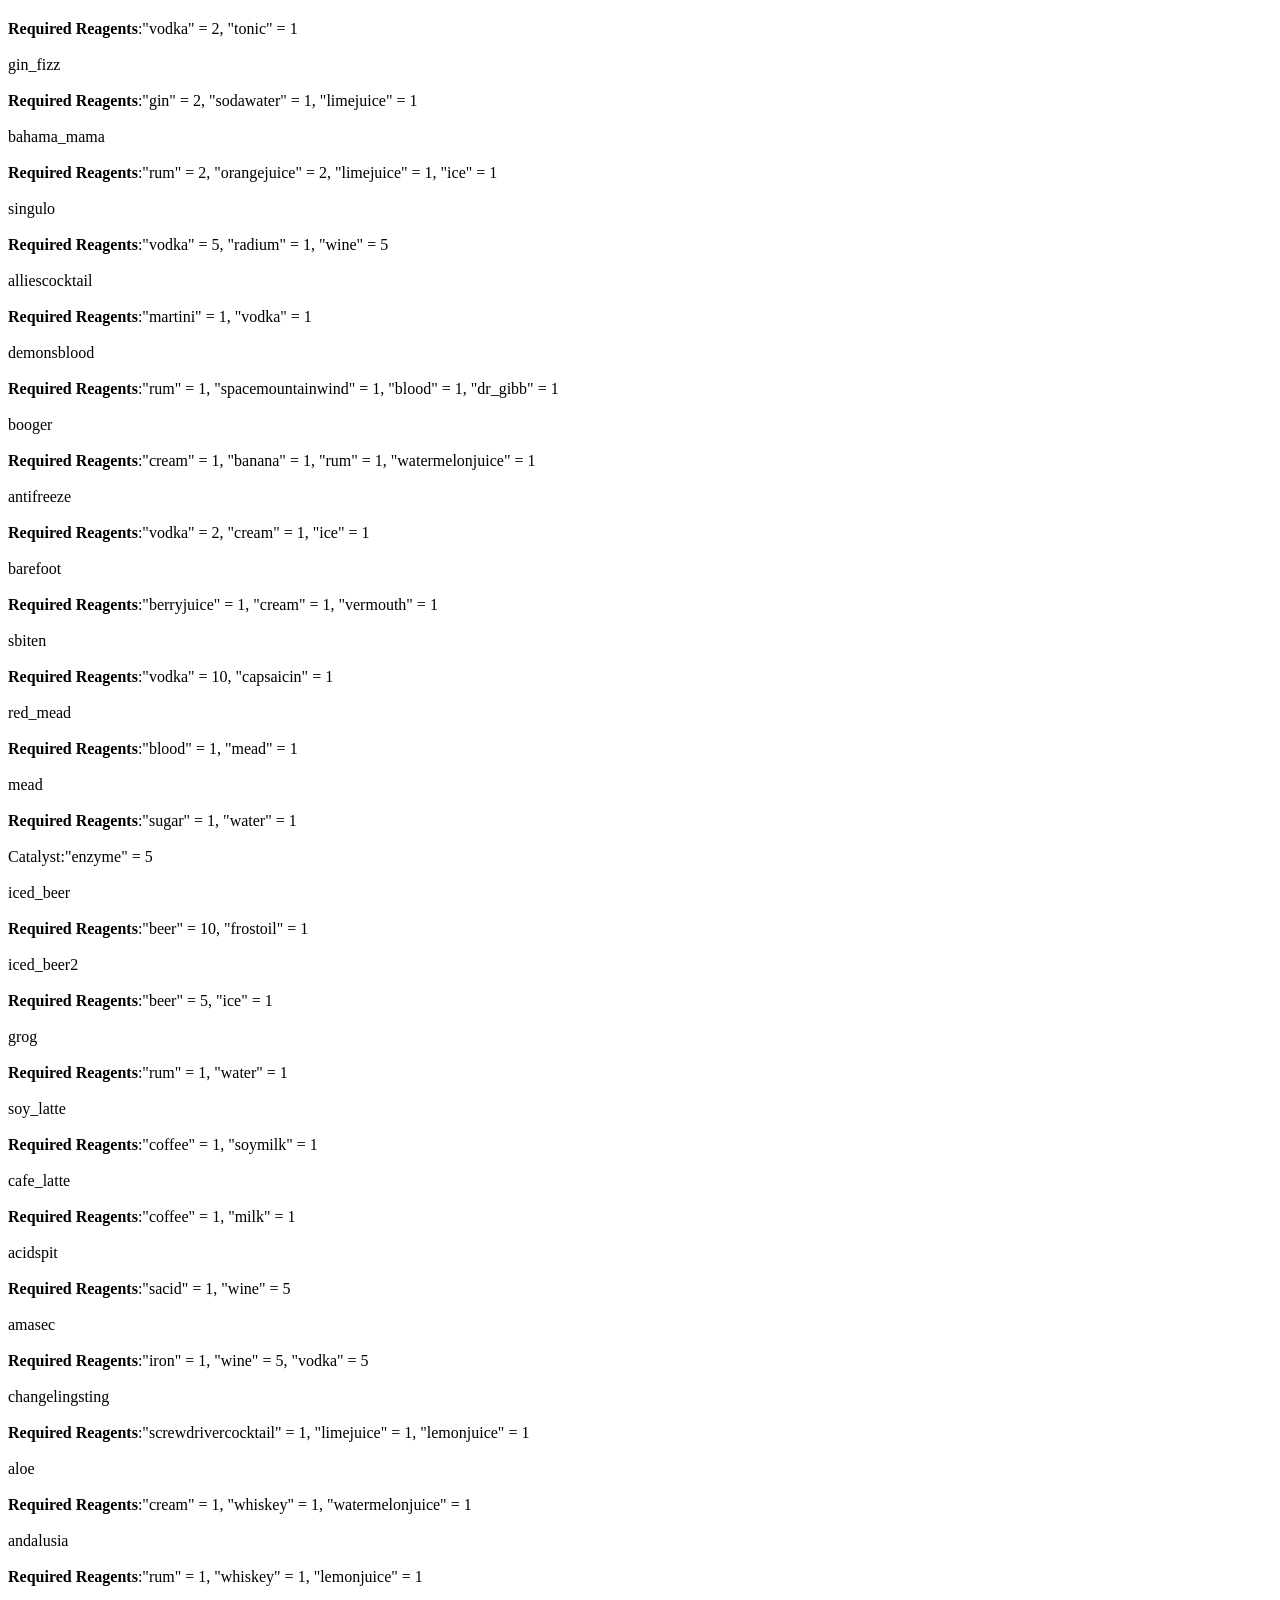
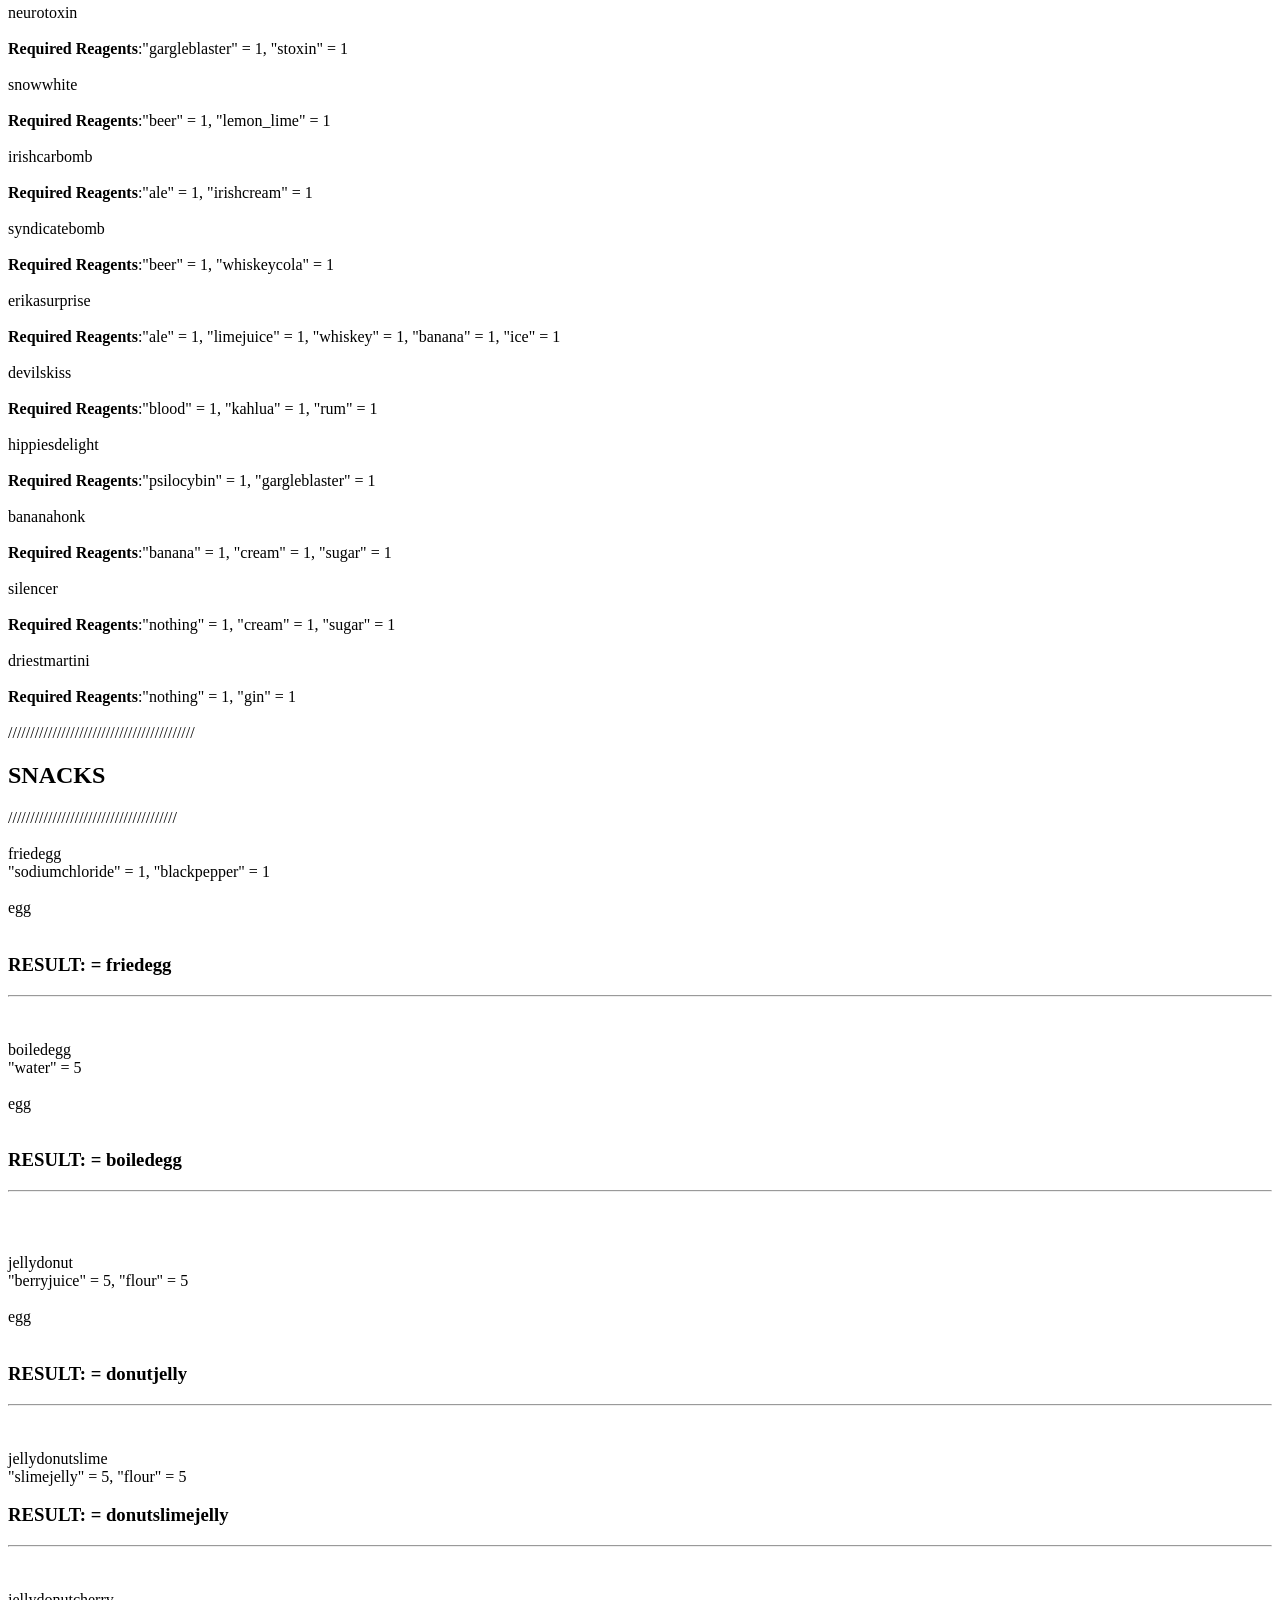
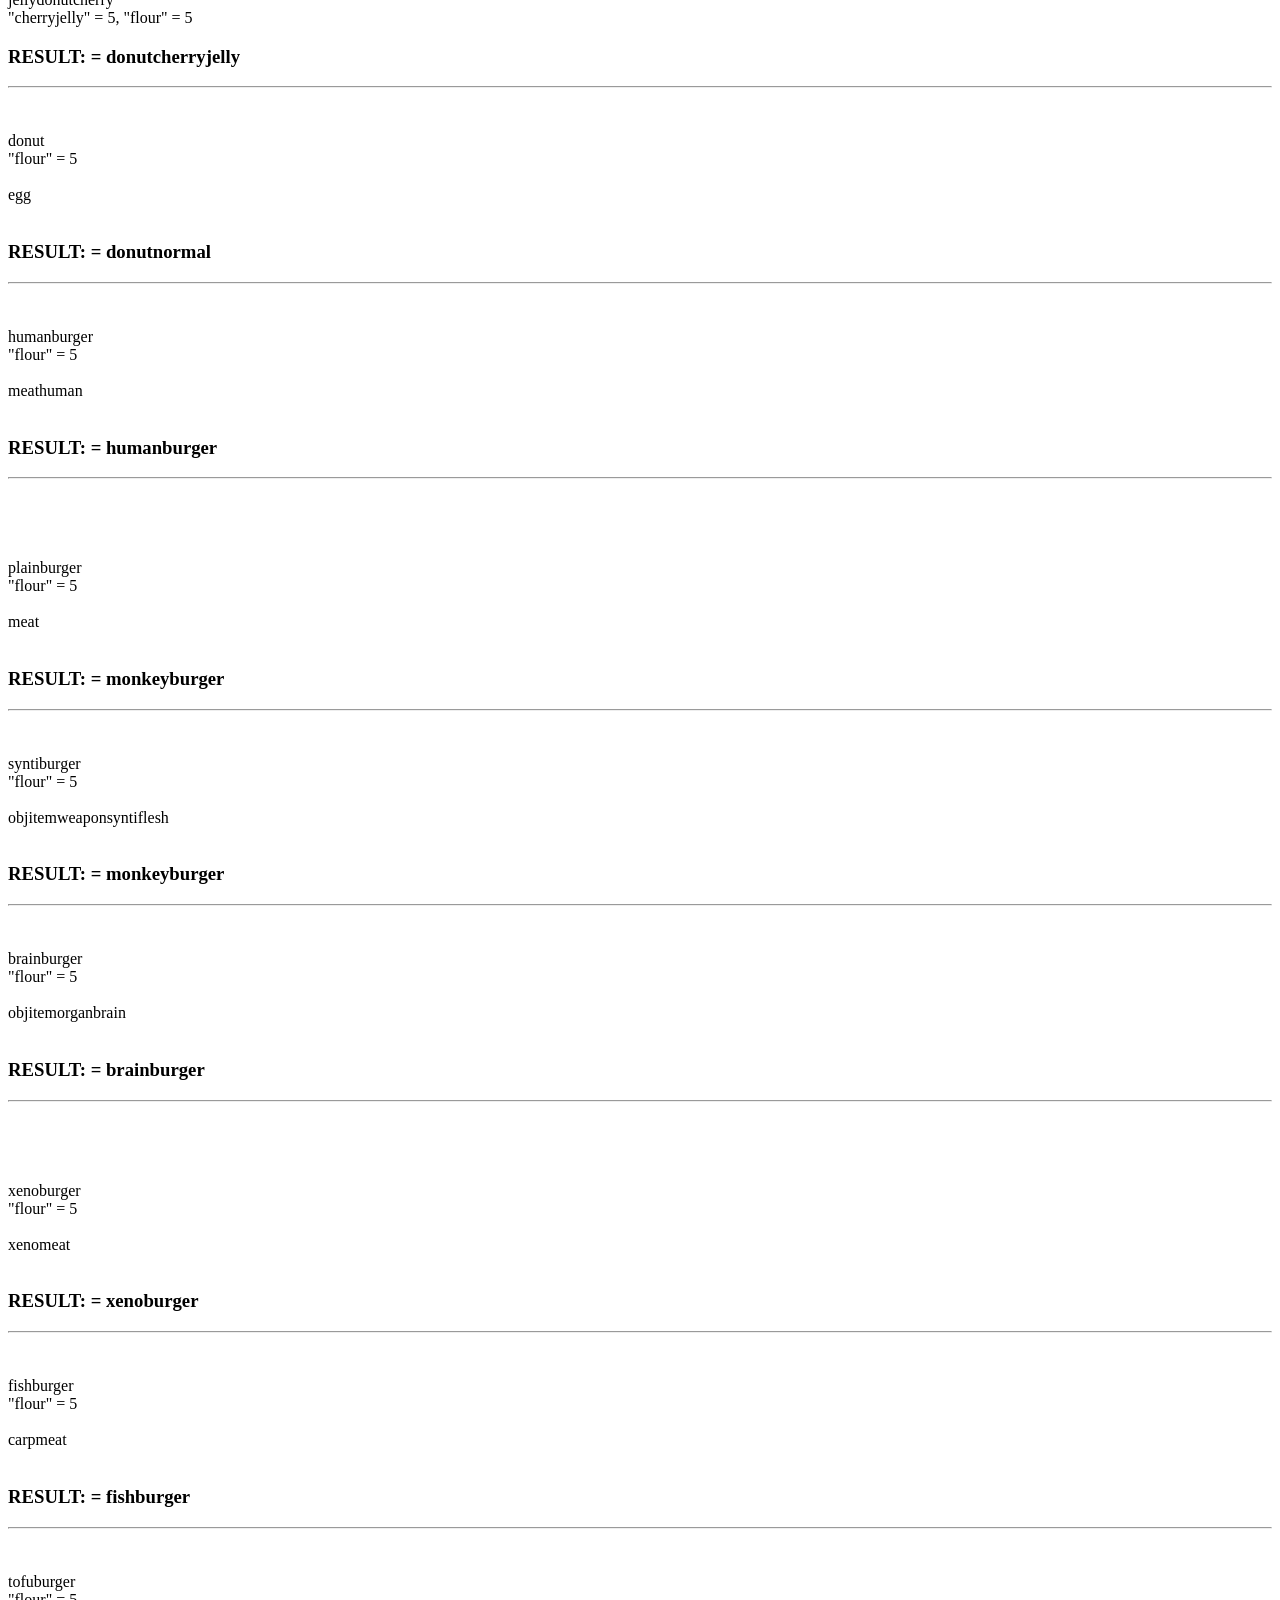
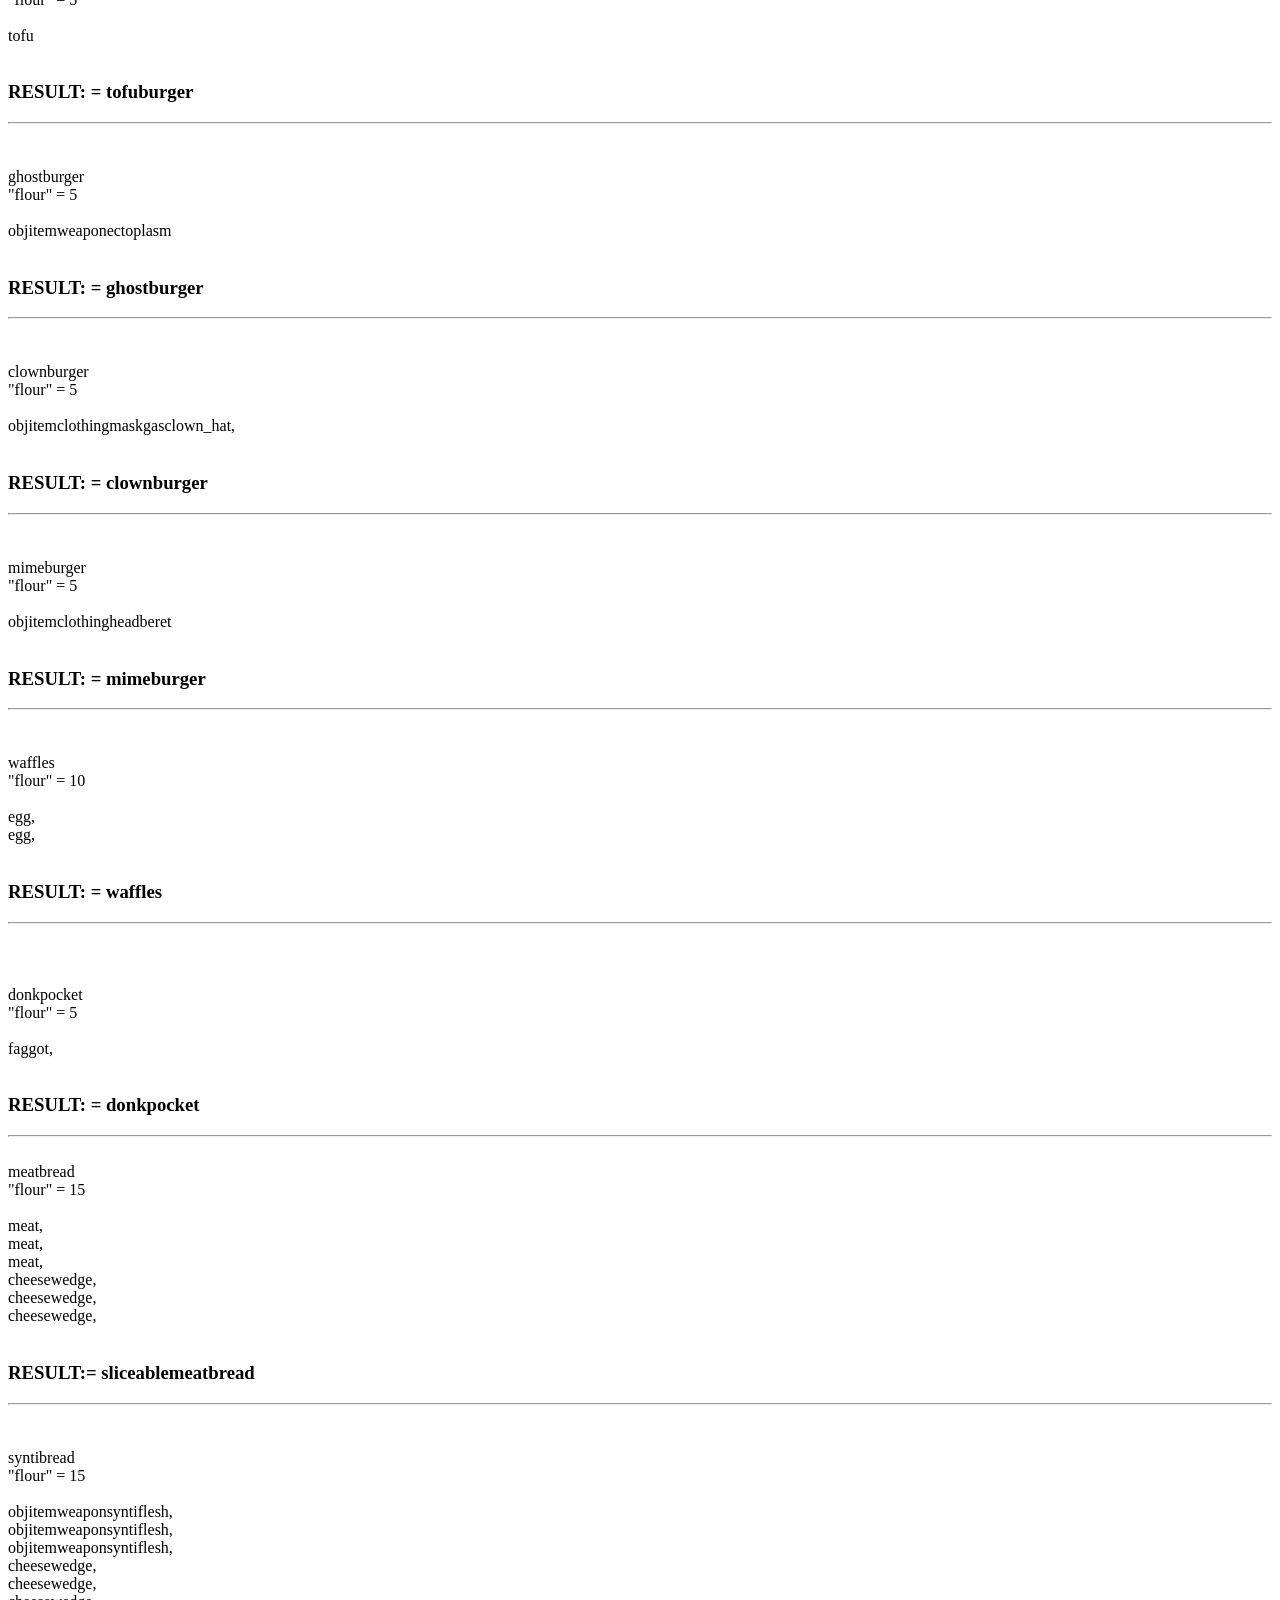
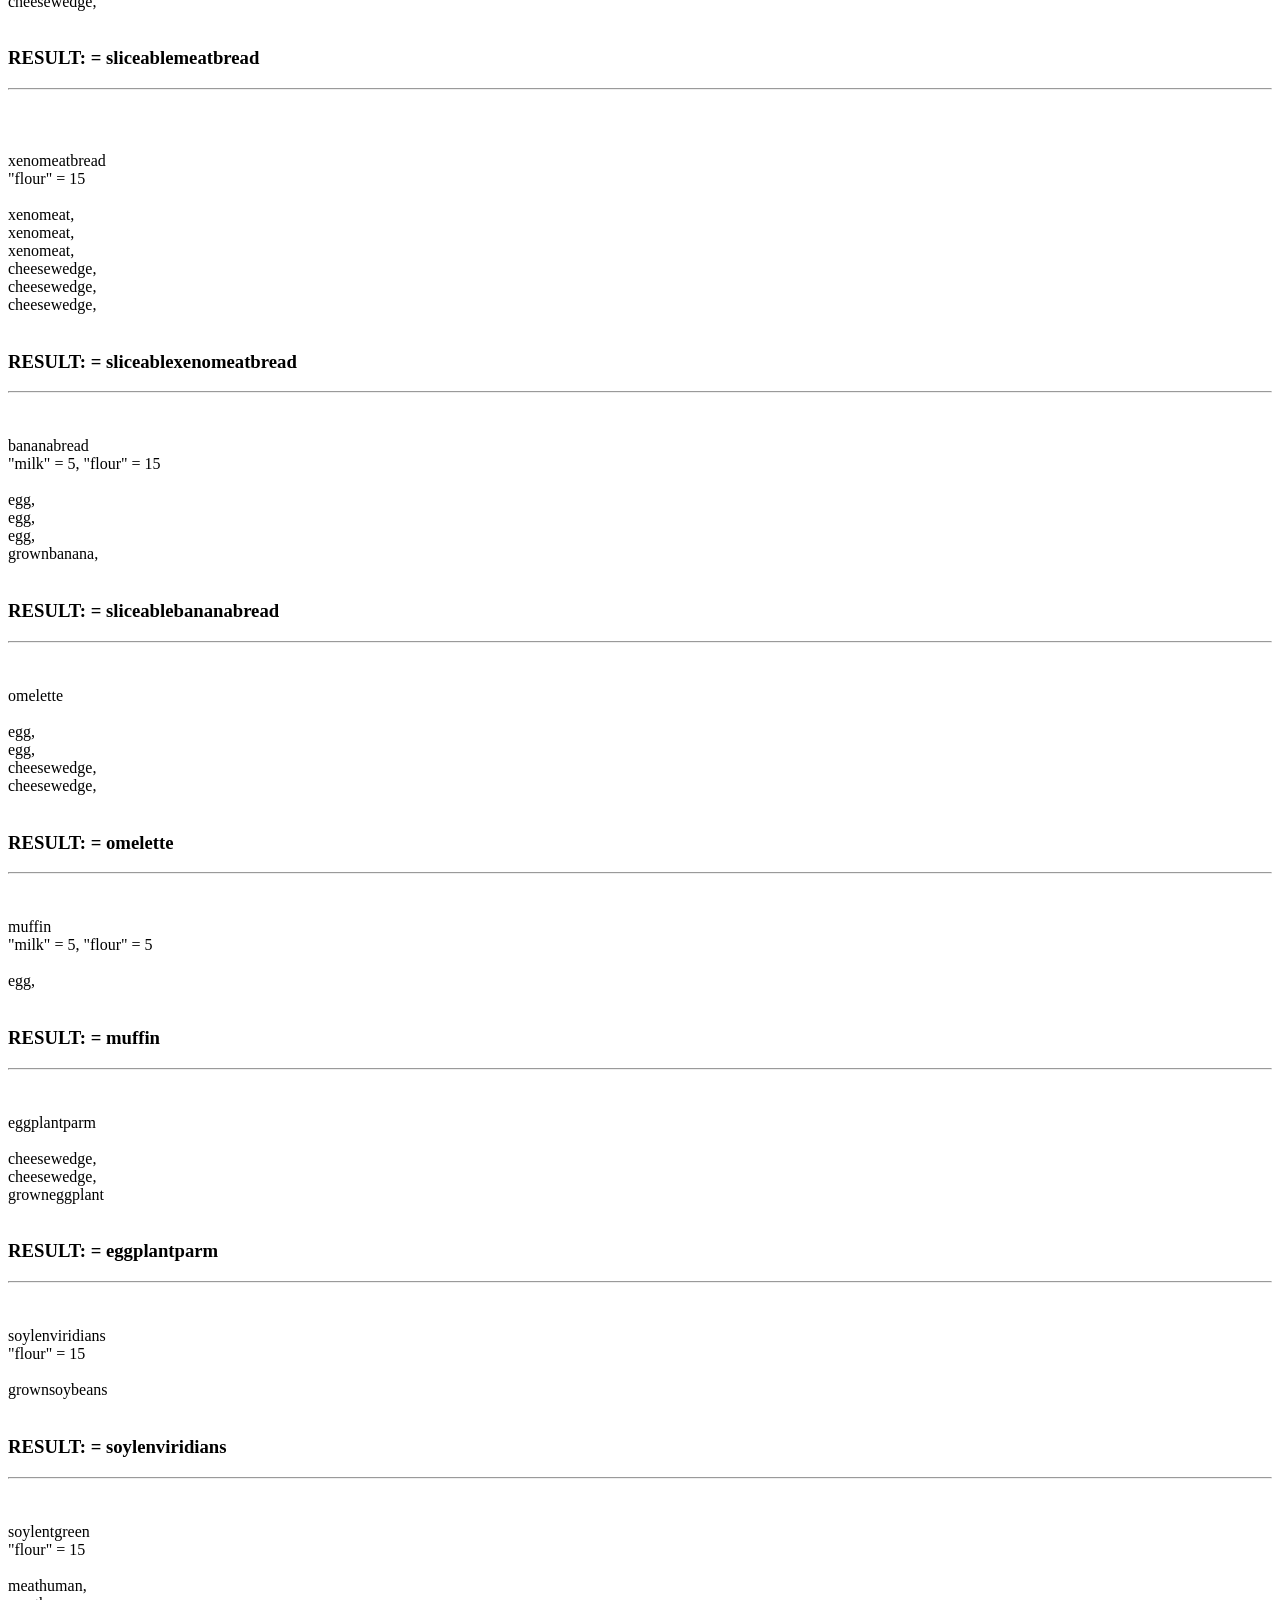
==== commit 597103fc: "Bug fixes and new mechanics" ====
--- a/config/wiki.html
+++ b/config/wiki.html
@@ -1,284 +1,1281 @@
 <html>
 <head><title>Radastation Wiki</title></head>
 <body>
-<h2>Chemistry Recipes</h2>
+<br>////////////////////////////////////<h2>Chemistry Recipes</h2>////////////////////////////////////</br>
 <br>explosion_potassium</br>
-<br>Required Reagents:"water" = 1, "potassium" = 1</br>
+<br><b>Required Reagents</b>:"water" = 1, "potassium" = 1</br>
 <br>emp_pulse</br>
-<br>Required Reagents:"uranium" = 1, "iron" = 1</br>
+<br><b>Required Reagents</b>:"uranium" = 1, "iron" = 1</br>
 <br>stoxin</br>
-<br>Required Reagents:"chloralhydrate" = 1, "sugar" = 4</br>
+<br><b>Required Reagents</b>:"chloralhydrate" = 1, "sugar" = 4</br>
 <br>sterilizine</br>
-<br>Required Reagents:"ethanol" = 1, "anti_toxin" = 1, "chlorine" = 1</br>
+<br><b>Required Reagents</b>:"ethanol" = 1, "anti_toxin" = 1, "chlorine" = 1</br>
 <br>inaprovaline</br>
-<br>Required Reagents:"oxygen" = 1, "carbon" = 1, "sugar" = 1</br>
+<br><b>Required Reagents</b>:"oxygen" = 1, "carbon" = 1, "sugar" = 1</br>
 <br>anti_toxin</br>
-<br>Required Reagents:"silicon" = 1, "potassium" = 1, "nitrogen" = 1</br>
+<br><b>Required Reagents</b>:"silicon" = 1, "potassium" = 1, "nitrogen" = 1</br>
 <br>mutagen</br>
-<br>Required Reagents:"radium" = 1, "phosphorus" = 1, "chlorine" = 1</br>
+<br><b>Required Reagents</b>:"radium" = 1, "phosphorus" = 1, "chlorine" = 1</br>
 <br>thermite</br>
-<br>Required Reagents:"aluminum" = 1, "iron" = 1, "oxygen" = 1</br>
+<br><b>Required Reagents</b>:"aluminum" = 1, "iron" = 1, "oxygen" = 1</br>
 <br>lexorin</br>
-<br>Required Reagents:"plasma" = 1, "hydrogen" = 1, "nitrogen" = 1</br>
+<br><b>Required Reagents</b>:"plasma" = 1, "hydrogen" = 1, "nitrogen" = 1</br>
 <br>space_drugs</br>
-<br>Required Reagents:"mercury" = 1, "sugar" = 1, "lithium" = 1</br>
+<br><b>Required Reagents</b>:"mercury" = 1, "sugar" = 1, "lithium" = 1</br>
 <br>lube</br>
-<br>Required Reagents:"water" = 1, "silicon" = 1, "oxygen" = 1</br>
+<br><b>Required Reagents</b>:"water" = 1, "silicon" = 1, "oxygen" = 1</br>
 <br>pacid</br>
-<br>Required Reagents:"sacid" = 1, "chlorine" = 1, "potassium" = 1</br>
+<br><b>Required Reagents</b>:"sacid" = 1, "chlorine" = 1, "potassium" = 1</br>
 <br>synaptizine</br>
-<br>Required Reagents:"sugar" = 1, "lithium" = 1, "water" = 1</br>
+<br><b>Required Reagents</b>:"sugar" = 1, "lithium" = 1, "water" = 1</br>
 <br>hyronalin</br>
-<br>Required Reagents:"radium" = 1, "anti_toxin" = 1</br>
+<br><b>Required Reagents</b>:"radium" = 1, "anti_toxin" = 1</br>
 <br>arithrazine</br>
-<br>Required Reagents:"hyronalin" = 1, "hydrogen" = 1</br>
+<br><b>Required Reagents</b>:"hyronalin" = 1, "hydrogen" = 1</br>
 <br>impedrezene</br>
-<br>Required Reagents:"mercury" = 1, "oxygen" = 1, "sugar" = 1</br>
+<br><b>Required Reagents</b>:"mercury" = 1, "oxygen" = 1, "sugar" = 1</br>
 <br>kelotane</br>
-<br>Required Reagents:"silicon" = 1, "carbon" = 1</br>
+<br><b>Required Reagents</b>:"silicon" = 1, "carbon" = 1</br>
 <br>leporazine</br>
-<br>Required Reagents:"silicon" = 1, "copper" = 1</br>
+<br><b>Required Reagents</b>:"silicon" = 1, "copper" = 1</br>
 <br>Catalyst:"plasma" = 5</br>
 <br>cryptobiolin</br>
-<br>Required Reagents:"potassium" = 1, "oxygen" = 1, "sugar" = 1</br>
+<br><b>Required Reagents</b>:"potassium" = 1, "oxygen" = 1, "sugar" = 1</br>
 <br>tricordrazine</br>
-<br>Required Reagents:"inaprovaline" = 1, "anti_toxin" = 1</br>
+<br><b>Required Reagents</b>:"inaprovaline" = 1, "anti_toxin" = 1</br>
 <br>alkysine</br>
-<br>Required Reagents:"chlorine" = 1, "nitrogen" = 1, "anti_toxin" = 1</br>
+<br><b>Required Reagents</b>:"chlorine" = 1, "nitrogen" = 1, "anti_toxin" = 1</br>
 <br>dexalin</br>
-<br>Required Reagents:"oxygen" = 2</br>
+<br><b>Required Reagents</b>:"oxygen" = 2</br>
 <br>Catalyst:"plasma" = 5</br>
 <br>dermaline</br>
-<br>Required Reagents:"oxygen" = 1, "phosphorus" = 1, "kelotane" = 1</br>
+<br><b>Required Reagents</b>:"oxygen" = 1, "phosphorus" = 1, "kelotane" = 1</br>
 <br>dexalinp</br>
-<br>Required Reagents:"dexalin" = 1, "carbon" = 1, "iron" = 1</br>
+<br><b>Required Reagents</b>:"dexalin" = 1, "carbon" = 1, "iron" = 1</br>
 <br>bicaridine</br>
-<br>Required Reagents:"inaprovaline" = 1, "carbon" = 1</br>
+<br><b>Required Reagents</b>:"inaprovaline" = 1, "carbon" = 1</br>
 <br>hyperzine</br>
-<br>Required Reagents:"sugar" = 1, "phosphorus" = 1, "sulfur" = 1,</br>
+<br><b>Required Reagents</b>:"sugar" = 1, "phosphorus" = 1, "sulfur" = 1,</br>
 <br>ryetalyn</br>
-<br>Required Reagents:"arithrazine" = 1, "carbon" = 1</br>
+<br><b>Required Reagents</b>:"arithrazine" = 1, "carbon" = 1</br>
 <br>cryoxadone</br>
-<br>Required Reagents:"dexalin" = 1, "water" = 1, "oxygen" = 1</br>
+<br><b>Required Reagents</b>:"dexalin" = 1, "water" = 1, "oxygen" = 1</br>
 <br>clonexadone</br>
-<br>Required Reagents:"cryoxadone" = 1, "sodium" = 1</br>
+<br><b>Required Reagents</b>:"cryoxadone" = 1, "sodium" = 1</br>
 <br>Catalyst:"plasma" = 5</br>
 <br>spaceacillin</br>
-<br>Required Reagents:"cryptobiolin" = 1, "inaprovaline" = 1</br>
+<br><b>Required Reagents</b>:"cryptobiolin" = 1, "inaprovaline" = 1</br>
 <br>imidazoline</br>
-<br>Required Reagents:"carbon" = 1, "hydrogen" = 1, "anti_toxin" = 1</br>
+<br><b>Required Reagents</b>:"carbon" = 1, "hydrogen" = 1, "anti_toxin" = 1</br>
 <br>ethylredoxrazine</br>
-<br>Required Reagents:"oxygen" = 1, "anti_toxin" = 1, "carbon" = 1</br>
+<br><b>Required Reagents</b>:"oxygen" = 1, "anti_toxin" = 1, "carbon" = 1</br>
 <br>ethanoloxidation</br>
-<br>Required Reagents:"ethylredoxrazine" = 1, "ethanol" = 1</br>
+<br><b>Required Reagents</b>:"ethylredoxrazine" = 1, "ethanol" = 1</br>
 <br>glycerol</br>
-<br>Required Reagents:"cornoil" = 3, "sacid" = 1</br>
+<br><b>Required Reagents</b>:"cornoil" = 3, "sacid" = 1</br>
 <br>nitroglycerin</br>
-<br>Required Reagents:"glycerol" = 1, "pacid" = 1, "sacid" = 1</br>
+<br><b>Required Reagents</b>:"glycerol" = 1, "pacid" = 1, "sacid" = 1</br>
 <br>sodiumchloride</br>
-<br>Required Reagents:"sodium" = 1, "chlorine" = 1</br>
+<br><b>Required Reagents</b>:"sodium" = 1, "chlorine" = 1</br>
 <br>flash_powder</br>
-<br>Required Reagents:"aluminum" = 1, "potassium" = 1, "sulfur" = 1 </br>
+<br><b>Required Reagents</b>:"aluminum" = 1, "potassium" = 1, "sulfur" = 1 </br>
 <br>napalm</br>
-<br>Required Reagents:"aluminum" = 1, "plasma" = 1, "sacid" = 1 </br>
+<br><b>Required Reagents</b>:"aluminum" = 1, "plasma" = 1, "sacid" = 1 </br>
 <br>chemsmoke</br>
-<br>Required Reagents:"potassium" = 1, "sugar" = 1, "phosphorus" = 1</br>
+<br><b>Required Reagents</b>:"potassium" = 1, "sugar" = 1, "phosphorus" = 1</br>
 <br>secondary = 1</br>
 <br>chloralhydrate</br>
-<br>Required Reagents:"ethanol" = 1, "chlorine" = 3, "water" = 1</br>
+<br><b>Required Reagents</b>:"ethanol" = 1, "chlorine" = 3, "water" = 1</br>
 <br>zombiepowder</br>
-<br>Required Reagents:"carpotoxin" = 5, "stoxin" = 5, "copper" = 5</br>
+<br><b>Required Reagents</b>:"carpotoxin" = 5, "stoxin" = 5, "copper" = 5</br>
 <br>mindbreaker</br>
-<br>Required Reagents:"silicon" = 1, "hydrogen" = 1, "anti_toxin" = 1</br>
+<br><b>Required Reagents</b>:"silicon" = 1, "hydrogen" = 1, "anti_toxin" = 1</br>
 <br>lipozine</br>
-<br>Required Reagents:"sodiumchloride" = 1, "ethanol" = 1, "radium" = 1</br>
+<br><b>Required Reagents</b>:"sodiumchloride" = 1, "ethanol" = 1, "radium" = 1</br>
 <br>plasmasolidification</br>
-<br>Required Reagents:"iron" = 5, "frostoil" = 5, "plasma" = 20</br>
+<br><b>Required Reagents</b>:"iron" = 5, "frostoil" = 5, "plasma" = 20</br>
 <br>capsaicincondensation</br>
-<br>Required Reagents:"capsaicin" = 1, "ethanol" = 5</br>
+<br><b>Required Reagents</b>:"capsaicin" = 1, "ethanol" = 5</br>
 <br>virus_food</br>
-<br>Required Reagents:"water" = 5, "milk" = 5, "oxygen" = 5</br>
+<br><b>Required Reagents</b>:"water" = 5, "milk" = 5, "oxygen" = 5</br>
 <br>mix_virus</br>
-<br>Required Reagents:"virusfood" = 5</br>
+<br><b>Required Reagents</b>:"virusfood" = 5</br>
 <br>Catalyst:"blood"</br>
 <br></br>
 <br>///////////////////////////////////////////////////////////////////////////////////</br>
 <br>// foam and foam precursor</br>
 <br>surfactant</br>
-<br>Required Reagents:"fluorine" = 2, "carbon" = 2, "sacid" = 1</br>
+<br><b>Required Reagents</b>:"fluorine" = 2, "carbon" = 2, "sacid" = 1</br>
 <br>foam</br>
-<br>Required Reagents:"fluorosurfactant" = 1, "water" = 1</br>
+<br><b>Required Reagents</b>:"fluorosurfactant" = 1, "water" = 1</br>
 <br>metalfoam</br>
-<br>Required Reagents:"aluminum" = 3, "foaming_agent" = 1, "pacid" = 1</br>
+<br><b>Required Reagents</b>:"aluminum" = 3, "foaming_agent" = 1, "pacid" = 1</br>
 <br></br>
 <br></br>
-<br>//////////////////////////////////////////FOOD MIXTURES////////////////////////////////////</br>
+<br>//////////////////////////////////////////<h2>FOOD MIXTURES</h2>////////////////////////////////////</br>
 <br>tofu</br>
-<br>Required Reagents:"soymilk" = 10</br>
+<br><b>Required Reagents</b>:"soymilk" = 10</br>
 <br>Catalyst:"enzyme" = 5</br>
 <br>chocolate_bar</br>
-<br>Required Reagents:"soymilk" = 2, "coco" = 2, "sugar" = 2</br>
+<br><b>Required Reagents</b>:"soymilk" = 2, "coco" = 2, "sugar" = 2</br>
 <br>chocolate_bar2</br>
-<br>Required Reagents:"milk" = 2, "coco" = 2, "sugar" = 2</br>
+<br><b>Required Reagents</b>:"milk" = 2, "coco" = 2, "sugar" = 2</br>
 <br>hot_coco</br>
-<br>Required Reagents:"water" = 5, "coco" = 1</br>
+<br><b>Required Reagents</b>:"water" = 5, "coco" = 1</br>
 <br>soysauce</br>
-<br>Required Reagents:"soymilk" = 4, "sacid" = 1</br>
+<br><b>Required Reagents</b>:"soymilk" = 4, "sacid" = 1</br>
 <br>cheesewheel</br>
-<br>Required Reagents:"milk" = 40</br>
+<br><b>Required Reagents</b>:"milk" = 40</br>
 <br>Catalyst:"enzyme" = 5</br>
 <br>syntiflesh</br>
-<br>Required Reagents:"blood" = 5, "clonexadone" = 1</br>
+<br><b>Required Reagents</b>:"blood" = 5, "clonexadone" = 1</br>
 <br>hot_ramen</br>
-<br>Required Reagents:"water" = 1, "dry_ramen" = 3</br>
+<br><b>Required Reagents</b>:"water" = 1, "dry_ramen" = 3</br>
 <br>hell_ramen</br>
-<br>Required Reagents:"capsaicin" = 1, "hot_ramen" = 6</br>
-<br>////////////////////////////////////////// COCKTAILS //////////////////////////////////////</br>
+<br><b>Required Reagents</b>:"capsaicin" = 1, "hot_ramen" = 6</br>
+<br>////////////////////////////////////////// <h2>COCKTAILS</h2> //////////////////////////////////////</br>
 <br>goldschlager</br>
-<br>Required Reagents:"vodka" = 10, "gold" = 1</br>
+<br><b>Required Reagents</b>:"vodka" = 10, "gold" = 1</br>
 <br>patron</br>
-<br>Required Reagents:"tequilla" = 10, "silver" = 1</br>
+<br><b>Required Reagents</b>:"tequilla" = 10, "silver" = 1</br>
 <br>bilk</br>
-<br>Required Reagents:"milk" = 1, "beer" = 1</br>
+<br><b>Required Reagents</b>:"milk" = 1, "beer" = 1</br>
 <br>icetea</br>
-<br>Required Reagents:"ice" = 1, "tea" = 3</br>
+<br><b>Required Reagents</b>:"ice" = 1, "tea" = 3</br>
 <br>icecoffee</br>
-<br>Required Reagents:"ice" = 1, "coffee" = 3</br>
+<br><b>Required Reagents</b>:"ice" = 1, "coffee" = 3</br>
 <br>nuka_cola</br>
-<br>Required Reagents:"uranium" = 1, "cola" = 6</br>
+<br><b>Required Reagents</b>:"uranium" = 1, "cola" = 6</br>
 <br>moonshine</br>
-<br>Required Reagents:"nutriment" = 10</br>
+<br><b>Required Reagents</b>:"nutriment" = 10</br>
 <br>Catalyst:"enzyme" = 5</br>
 <br>wine</br>
-<br>Required Reagents:"berryjuice" = 10</br>
+<br><b>Required Reagents</b>:"berryjuice" = 10</br>
 <br>Catalyst:"enzyme" = 5</br>
 <br>spacebeer</br>
-<br>Required Reagents:"flour" = 10</br>
+<br><b>Required Reagents</b>:"flour" = 10</br>
 <br>Catalyst:"enzyme" = 5</br>
 <br>vodka</br>
-<br>Required Reagents:"potato" = 10</br>
+<br><b>Required Reagents</b>:"potato" = 10</br>
 <br>Catalyst:"enzyme" = 5</br>
 <br>kahlua</br>
-<br>Required Reagents:"coffee" = 5, "sugar" = 5</br>
+<br><b>Required Reagents</b>:"coffee" = 5, "sugar" = 5</br>
 <br>Catalyst:"enzyme" = 5</br>
 <br>gin_tonic</br>
-<br>Required Reagents:"gin" = 2, "tonic" = 1</br>
+<br><b>Required Reagents</b>:"gin" = 2, "tonic" = 1</br>
 <br>cuba_libre</br>
-<br>Required Reagents:"rum" = 2, "cola" = 1</br>
+<br><b>Required Reagents</b>:"rum" = 2, "cola" = 1</br>
 <br>martini</br>
-<br>Required Reagents:"gin" = 2, "vermouth" = 1</br>
+<br><b>Required Reagents</b>:"gin" = 2, "vermouth" = 1</br>
 <br>vodkamartini</br>
-<br>Required Reagents:"vodka" = 2, "vermouth" = 1</br>
+<br><b>Required Reagents</b>:"vodka" = 2, "vermouth" = 1</br>
 <br>white_russian</br>
-<br>Required Reagents:"blackrussian" = 3, "cream" = 2</br>
+<br><b>Required Reagents</b>:"blackrussian" = 3, "cream" = 2</br>
 <br>whiskey_cola</br>
-<br>Required Reagents:"whiskey" = 2, "cola" = 1</br>
+<br><b>Required Reagents</b>:"whiskey" = 2, "cola" = 1</br>
 <br>screwdriver</br>
-<br>Required Reagents:"vodka" = 2, "orangejuice" = 1</br>
+<br><b>Required Reagents</b>:"vodka" = 2, "orangejuice" = 1</br>
 <br>bloody_mary</br>
-<br>Required Reagents:"vodka" = 1, "tomatojuice" = 2, "limejuice" = 1</br>
+<br><b>Required Reagents</b>:"vodka" = 1, "tomatojuice" = 2, "limejuice" = 1</br>
 <br>gargle_blaster</br>
-<br>Required Reagents:"vodka" = 1, "gin" = 1, "whiskey" = 1, "cognac" = 1, "limejuice" = 1</br>
+<br><b>Required Reagents</b>:"vodka" = 1, "gin" = 1, "whiskey" = 1, "cognac" = 1, "limejuice" = 1</br>
 <br>brave_bull</br>
-<br>Required Reagents:"tequilla" = 2, "kahlua" = 1</br>
+<br><b>Required Reagents</b>:"tequilla" = 2, "kahlua" = 1</br>
 <br>tequilla_sunrise</br>
-<br>Required Reagents:"tequilla" = 2, "orangejuice" = 1</br>
+<br><b>Required Reagents</b>:"tequilla" = 2, "orangejuice" = 1</br>
 <br>toxins_special</br>
-<br>Required Reagents:"rum" = 2, "vermouth" = 1, "plasma" = 2</br>
+<br><b>Required Reagents</b>:"rum" = 2, "vermouth" = 1, "plasma" = 2</br>
 <br>beepsky_smash</br>
-<br>Required Reagents:"limejuice" = 2, "whiskey" = 2, "iron" = 1</br>
+<br><b>Required Reagents</b>:"limejuice" = 2, "whiskey" = 2, "iron" = 1</br>
 <br>doctor_delight</br>
-<br>Required Reagents:"limejuice" = 1, "tomatojuice" = 1, "orangejuice" = 1, "cream" = 1, "tricordrazine" = 1</br>
+<br><b>Required Reagents</b>:"limejuice" = 1, "tomatojuice" = 1, "orangejuice" = 1, "cream" = 1, "tricordrazine" = 1</br>
 <br>irish_cream</br>
-<br>Required Reagents:"whiskey" = 2, "cream" = 1</br>
+<br><b>Required Reagents</b>:"whiskey" = 2, "cream" = 1</br>
 <br>manly_dorf</br>
 <br>required_reagents = list ("beer" = 1, "ale" = 2</br>
 <br>hooch</br>
 <br>required_reagents = list ("sugar" = 1, "ethanol" = 2, "fuel" = 1</br>
 <br>irish_coffee</br>
-<br>Required Reagents:"irishcream" = 1, "coffee" = 1</br>
+<br><b>Required Reagents</b>:"irishcream" = 1, "coffee" = 1</br>
 <br>b52</br>
-<br>Required Reagents:"irishcream" = 1, "kahlua" = 1, "cognac" = 1</br>
+<br><b>Required Reagents</b>:"irishcream" = 1, "kahlua" = 1, "cognac" = 1</br>
 <br>atomicbomb</br>
-<br>Required Reagents:"b52" = 10, "uranium" = 1</br>
+<br><b>Required Reagents</b>:"b52" = 10, "uranium" = 1</br>
 <br>margarita</br>
-<br>Required Reagents:"tequilla" = 2, "limejuice" = 1</br>
+<br><b>Required Reagents</b>:"tequilla" = 2, "limejuice" = 1</br>
 <br>longislandicedtea</br>
-<br>Required Reagents:"vodka" = 1, "gin" = 1, "tequilla" = 1, "cubalibre" = 1</br>
+<br><b>Required Reagents</b>:"vodka" = 1, "gin" = 1, "tequilla" = 1, "cubalibre" = 1</br>
 <br>threemileisland</br>
-<br>Required Reagents:"longislandicedtea" = 10, "uranium" = 1</br>
+<br><b>Required Reagents</b>:"longislandicedtea" = 10, "uranium" = 1</br>
 <br>whiskeysoda</br>
-<br>Required Reagents:"whiskey" = 2, "sodawater" = 1</br>
+<br><b>Required Reagents</b>:"whiskey" = 2, "sodawater" = 1</br>
 <br>black_russian</br>
-<br>Required Reagents:"vodka" = 3, "kahlua" = 2</br>
+<br><b>Required Reagents</b>:"vodka" = 3, "kahlua" = 2</br>
 <br>manhattan</br>
-<br>Required Reagents:"whiskey" = 2, "vermouth" = 1</br>
+<br><b>Required Reagents</b>:"whiskey" = 2, "vermouth" = 1</br>
 <br>manhattan_proj</br>
-<br>Required Reagents:"manhattan" = 10, "uranium" = 1</br>
+<br><b>Required Reagents</b>:"manhattan" = 10, "uranium" = 1</br>
 <br>vodka_tonic</br>
-<br>Required Reagents:"vodka" = 2, "tonic" = 1</br>
+<br><b>Required Reagents</b>:"vodka" = 2, "tonic" = 1</br>
 <br>gin_fizz</br>
-<br>Required Reagents:"gin" = 2, "sodawater" = 1, "limejuice" = 1</br>
+<br><b>Required Reagents</b>:"gin" = 2, "sodawater" = 1, "limejuice" = 1</br>
 <br>bahama_mama</br>
-<br>Required Reagents:"rum" = 2, "orangejuice" = 2, "limejuice" = 1, "ice" = 1</br>
+<br><b>Required Reagents</b>:"rum" = 2, "orangejuice" = 2, "limejuice" = 1, "ice" = 1</br>
 <br>singulo</br>
-<br>Required Reagents:"vodka" = 5, "radium" = 1, "wine" = 5</br>
+<br><b>Required Reagents</b>:"vodka" = 5, "radium" = 1, "wine" = 5</br>
 <br>alliescocktail</br>
-<br>Required Reagents:"martini" = 1, "vodka" = 1</br>
+<br><b>Required Reagents</b>:"martini" = 1, "vodka" = 1</br>
 <br>demonsblood</br>
-<br>Required Reagents:"rum" = 1, "spacemountainwind" = 1, "blood" = 1, "dr_gibb" = 1</br>
+<br><b>Required Reagents</b>:"rum" = 1, "spacemountainwind" = 1, "blood" = 1, "dr_gibb" = 1</br>
 <br>booger</br>
-<br>Required Reagents:"cream" = 1, "banana" = 1, "rum" = 1, "watermelonjuice" = 1</br>
+<br><b>Required Reagents</b>:"cream" = 1, "banana" = 1, "rum" = 1, "watermelonjuice" = 1</br>
 <br>antifreeze</br>
-<br>Required Reagents:"vodka" = 2, "cream" = 1, "ice" = 1</br>
+<br><b>Required Reagents</b>:"vodka" = 2, "cream" = 1, "ice" = 1</br>
 <br>barefoot</br>
-<br>Required Reagents:"berryjuice" = 1, "cream" = 1, "vermouth" = 1</br>
+<br><b>Required Reagents</b>:"berryjuice" = 1, "cream" = 1, "vermouth" = 1</br>
 <br>sbiten</br>
-<br>Required Reagents:"vodka" = 10, "capsaicin" = 1</br>
+<br><b>Required Reagents</b>:"vodka" = 10, "capsaicin" = 1</br>
 <br>red_mead</br>
-<br>Required Reagents:"blood" = 1, "mead" = 1</br>
+<br><b>Required Reagents</b>:"blood" = 1, "mead" = 1</br>
 <br>mead</br>
-<br>Required Reagents:"sugar" = 1, "water" = 1</br>
+<br><b>Required Reagents</b>:"sugar" = 1, "water" = 1</br>
 <br>Catalyst:"enzyme" = 5</br>
 <br>iced_beer</br>
-<br>Required Reagents:"beer" = 10, "frostoil" = 1</br>
+<br><b>Required Reagents</b>:"beer" = 10, "frostoil" = 1</br>
 <br>iced_beer2</br>
-<br>Required Reagents:"beer" = 5, "ice" = 1</br>
+<br><b>Required Reagents</b>:"beer" = 5, "ice" = 1</br>
 <br>grog</br>
-<br>Required Reagents:"rum" = 1, "water" = 1</br>
+<br><b>Required Reagents</b>:"rum" = 1, "water" = 1</br>
 <br>soy_latte</br>
-<br>Required Reagents:"coffee" = 1, "soymilk" = 1</br>
+<br><b>Required Reagents</b>:"coffee" = 1, "soymilk" = 1</br>
 <br>cafe_latte</br>
-<br>Required Reagents:"coffee" = 1, "milk" = 1</br>
+<br><b>Required Reagents</b>:"coffee" = 1, "milk" = 1</br>
 <br>acidspit</br>
-<br>Required Reagents:"sacid" = 1, "wine" = 5</br>
+<br><b>Required Reagents</b>:"sacid" = 1, "wine" = 5</br>
 <br>amasec</br>
-<br>Required Reagents:"iron" = 1, "wine" = 5, "vodka" = 5</br>
+<br><b>Required Reagents</b>:"iron" = 1, "wine" = 5, "vodka" = 5</br>
 <br>changelingsting</br>
-<br>Required Reagents:"screwdrivercocktail" = 1, "limejuice" = 1, "lemonjuice" = 1</br>
+<br><b>Required Reagents</b>:"screwdrivercocktail" = 1, "limejuice" = 1, "lemonjuice" = 1</br>
 <br>aloe</br>
-<br>Required Reagents:"cream" = 1, "whiskey" = 1, "watermelonjuice" = 1</br>
+<br><b>Required Reagents</b>:"cream" = 1, "whiskey" = 1, "watermelonjuice" = 1</br>
 <br>andalusia</br>
-<br>Required Reagents:"rum" = 1, "whiskey" = 1, "lemonjuice" = 1</br>
+<br><b>Required Reagents</b>:"rum" = 1, "whiskey" = 1, "lemonjuice" = 1</br>
 <br>neurotoxin</br>
-<br>Required Reagents:"gargleblaster" = 1, "stoxin" = 1</br>
+<br><b>Required Reagents</b>:"gargleblaster" = 1, "stoxin" = 1</br>
 <br>snowwhite</br>
-<br>Required Reagents:"beer" = 1, "lemon_lime" = 1</br>
+<br><b>Required Reagents</b>:"beer" = 1, "lemon_lime" = 1</br>
 <br>irishcarbomb</br>
-<br>Required Reagents:"ale" = 1, "irishcream" = 1</br>
+<br><b>Required Reagents</b>:"ale" = 1, "irishcream" = 1</br>
 <br>syndicatebomb</br>
-<br>Required Reagents:"beer" = 1, "whiskeycola" = 1</br>
+<br><b>Required Reagents</b>:"beer" = 1, "whiskeycola" = 1</br>
 <br>erikasurprise</br>
-<br>Required Reagents:"ale" = 1, "limejuice" = 1, "whiskey" = 1, "banana" = 1, "ice" = 1</br>
+<br><b>Required Reagents</b>:"ale" = 1, "limejuice" = 1, "whiskey" = 1, "banana" = 1, "ice" = 1</br>
 <br>devilskiss</br>
-<br>Required Reagents:"blood" = 1, "kahlua" = 1, "rum" = 1</br>
+<br><b>Required Reagents</b>:"blood" = 1, "kahlua" = 1, "rum" = 1</br>
 <br>hippiesdelight</br>
-<br>Required Reagents:"psilocybin" = 1, "gargleblaster" = 1</br>
+<br><b>Required Reagents</b>:"psilocybin" = 1, "gargleblaster" = 1</br>
 <br>bananahonk</br>
-<br>Required Reagents:"banana" = 1, "cream" = 1, "sugar" = 1</br>
+<br><b>Required Reagents</b>:"banana" = 1, "cream" = 1, "sugar" = 1</br>
 <br>silencer</br>
-<br>Required Reagents:"nothing" = 1, "cream" = 1, "sugar" = 1</br>
+<br><b>Required Reagents</b>:"nothing" = 1, "cream" = 1, "sugar" = 1</br>
 <br>driestmartini</br>
-<br>Required Reagents:"nothing" = 1, "gin" = 1</br>
+<br><b>Required Reagents</b>:"nothing" = 1, "gin" = 1</br>
+
+<br>////////////////////////////////////////// <h2>SNACKS</h2> //////////////////////////////////////</br>
+<br>friedegg
+<br>	"sodiumchloride" = 1, "blackpepper" = 1
+<br>
+<br>		egg
+<br>	
+<br>	<h3>RESULT: = friedegg</h3><hr>
+<br>
+<br>boiledegg
+<br>	"water" = 5
+<br>
+<br>		egg
+<br>
+<br><h3>RESULT: = boiledegg</h3><hr>
+<br>
+<br>
+<br>jellydonut
+<br>"berryjuice" = 5, "flour" = 5
+<br>
+<br>egg
+<br>
+<br><h3>RESULT: = donutjelly</h3><hr>
+<br>
+<br>jellydonutslime
+<br>"slimejelly" = 5, "flour" = 5
+<br><h3>RESULT: = donutslimejelly</h3><hr>
+<br>
+<br>jellydonutcherry
+<br>"cherryjelly" = 5, "flour" = 5
+<br><h3>RESULT: = donutcherryjelly</h3><hr>
+<br>
+<br>donut
+<br>"flour" = 5
+<br>
+<br>egg
+<br>
+<br><h3>RESULT: = donutnormal</h3><hr>
+<br>
+<br>humanburger
+<br>"flour" = 5
+<br>
+<br>meathuman
+<br>
+<br><h3>RESULT: = humanburger</h3><hr>
+<br>
+<br>
+<br>
+<br>plainburger
+<br>"flour" = 5
+<br>
+<br>meat
+<br>
+<br><h3>RESULT: = monkeyburger</h3><hr>
+<br>
+<br>syntiburger
+<br>"flour" = 5
+<br>
+<br>objitemweaponsyntiflesh
+<br>
+<br><h3>RESULT: = monkeyburger</h3><hr>
+<br>
+<br>brainburger
+<br>"flour" = 5
+<br>
+<br>objitemorganbrain
+<br>
+<br><h3>RESULT: = brainburger</h3><hr>
+<br>
+<br>
+<br>
+<br>xenoburger
+<br>"flour" = 5
+<br>
+<br>xenomeat
+<br>
+<br><h3>RESULT: = xenoburger</h3><hr>
+<br>
+<br>fishburger
+<br>"flour" = 5
+<br>
+<br>carpmeat
+<br>
+<br><h3>RESULT: = fishburger</h3><hr>
+<br>
+<br>tofuburger
+<br>"flour" = 5
+<br>
+<br>tofu
+<br>
+<br><h3>RESULT: = tofuburger</h3><hr>
+<br>
+<br>ghostburger
+<br>"flour" = 5
+<br>
+<br>objitemweaponectoplasm
+<br>
+<br><h3>RESULT: = ghostburger</h3><hr>
+<br>
+<br>clownburger
+<br>"flour" = 5
+<br>
+<br>objitemclothingmaskgasclown_hat,
+<br>
+<br><h3>RESULT: = clownburger</h3><hr>
+<br>
+<br>mimeburger
+<br>"flour" = 5
+<br>
+<br>objitemclothingheadberet
+<br>
+<br><h3>RESULT: = mimeburger</h3><hr>
+<br>
+<br>waffles
+<br>"flour" = 10
+<br>
+<br>egg,
+<br>egg,
+<br>
+<br><h3>RESULT: = waffles</h3><hr>
+<br>
+<br>
+<br>donkpocket
+<br>"flour" = 5
+<br>
+<br>faggot,
+<br>
+<br><h3>RESULT: = donkpocket</h3><hr>
+<br>meatbread
+<br>"flour" = 15
+<br>
+<br>meat,
+<br>meat,
+<br>meat,
+<br>cheesewedge,
+<br>cheesewedge,
+<br>cheesewedge,
+<br>
+<br><h3>RESULT:= sliceablemeatbread</h3><hr>
+<br>
+<br>syntibread
+<br>"flour" = 15
+<br>
+<br>objitemweaponsyntiflesh,
+<br>objitemweaponsyntiflesh,
+<br>objitemweaponsyntiflesh,
+<br>cheesewedge,
+<br>cheesewedge,
+<br>cheesewedge,
+<br>
+<br><h3>RESULT: = sliceablemeatbread</h3><hr>
+<br>
+<br>
+<br>xenomeatbread
+<br>"flour" = 15
+<br>
+<br>xenomeat,
+<br>xenomeat,
+<br>xenomeat,
+<br>cheesewedge,
+<br>cheesewedge,
+<br>cheesewedge,
+<br>
+<br><h3>RESULT: = sliceablexenomeatbread</h3><hr>
+<br>
+<br>bananabread
+<br>"milk" = 5, "flour" = 15
+<br>
+<br>egg,
+<br>egg,
+<br>egg,
+<br>grownbanana,
+<br>
+<br><h3>RESULT: = sliceablebananabread</h3><hr>
+<br>
+<br>omelette
+<br>
+<br>egg,
+<br>egg,
+<br>cheesewedge,
+<br>cheesewedge,
+<br>
+<br><h3>RESULT: = omelette</h3><hr>
+<br>
+<br>muffin
+<br>"milk" = 5, "flour" = 5
+<br>
+<br>egg,
+<br>
+<br><h3>RESULT: = muffin</h3><hr>
+<br>
+<br>eggplantparm
+<br>
+<br>cheesewedge,
+<br>cheesewedge,
+<br>growneggplant
+<br>
+<br><h3>RESULT: = eggplantparm</h3><hr>
+<br>
+<br>soylenviridians
+<br>"flour" = 15
+<br>
+<br>grownsoybeans
+<br>
+<br><h3>RESULT: = soylenviridians</h3><hr>
+<br>
+<br>soylentgreen
+<br>"flour" = 15
+<br>
+<br>meathuman,
+<br>meathuman,
+<br>
+<br><h3>RESULT: = soylentgreen</h3><hr>
+<br>
+<br>carrotcake
+<br>"milk" = 5, "flour" = 15
+<br>
+<br>egg,
+<br>egg,
+<br>egg,
+<br>growncarrot TODO: more carrots
+<br>
+<br><h3>RESULT: = sliceablecarrotcake</h3><hr>
+<br>
+<br>cheesecake
+<br>"milk" = 5, "flour" = 15
+<br>
+<br>egg,
+<br>egg,
+<br>egg,
+<br>cheesewedge,
+<br>cheesewedge,
+<br>
+<br><h3>RESULT: = sliceablecheesecake</h3><hr>
+<br>
+<br>plaincake
+<br>"milk" = 5, "flour" = 15
+<br>
+<br>egg,
+<br>egg,
+<br>egg,
+<br>
+<br><h3>RESULT: = sliceableplaincake</h3><hr>
+<br>
+<br>meatpie
+<br>"flour" = 10
+<br>
+<br>meat,
+<br>
+<br><h3>RESULT: = meatpie</h3><hr>
+<br>
+<br>tofupie
+<br>"flour" = 10
+<br>
+<br>tofu,
+<br>
+<br><h3>RESULT: = tofupie</h3><hr>
+<br>
+<br>xemeatpie
+<br>"flour" = 10
+<br>
+<br>xenomeat,
+<br>
+<br><h3>RESULT: = xemeatpie</h3><hr>
+<br>
+<br>pie
+<br>"flour" = 10
+<br>
+<br> grownbanana,
+<br>
+<br><h3>RESULT: = pie</h3><hr>
+<br>
+<br>cherrypie
+<br>"flour" = 10
+<br>
+<br> growncherries,
+<br>
+<br><h3>RESULT: = cherrypie</h3><hr>
+<br>
+<br>berryclafoutis
+<br>"flour" = 10
+<br>
+<br>grownberries,
+<br>
+<br><h3>RESULT: = berryclafoutis</h3><hr>
+<br>
+<br>wingfangchu
+<br>"soysauce" = 5
+<br>
+<br>xenomeat,
+<br>
+<br><h3>RESULT: = wingfangchu</h3><hr>
+<br>
+<br>chaosdonut
+<br>"frostoil" = 5, "capsaicin" = 5, "flour" = 5
+<br>
+<br>egg
+<br>
+<br><h3>RESULT: = donutchaos</h3><hr>
+<br>
+<br>humankabob
+<br>
+<br>objitemstackrods,
+<br>meathuman,
+<br>meathuman,
+<br>
+<br><h3>RESULT: = humankabob</h3><hr>
+<br>
+<br>monkeykabob
+<br>
+<br>objitemstackrods,
+<br>meatmonkey,
+<br>meatmonkey,
+<br>
+<br><h3>RESULT: = monkeykabob</h3><hr>
+<br>
+<br>syntikabob
+<br>
+<br>objitemstackrods,
+<br>objitemweaponsyntiflesh,
+<br>objitemweaponsyntiflesh,
+<br>
+<br><h3>RESULT: = monkeykabob</h3><hr>
+<br>
+<br>tofukabob
+<br>
+<br>objitemstackrods,
+<br>tofu,
+<br>tofu,
+<br>
+<br><h3>RESULT: = tofukabob</h3><hr>
+<br>
+<br>tofubread
+<br>"flour" = 15
+<br>
+<br>tofu,
+<br>tofu,
+<br>tofu,
+<br>cheesewedge,
+<br>cheesewedge,
+<br>cheesewedge,
+<br>
+<br><h3>RESULT: = sliceabletofubread</h3><hr>
+<br>
+<br>loadedbakedpotato
+<br>
+<br>grownpotato,
+<br>cheesewedge,
+<br>
+<br><h3>RESULT: = loadedbakedpotato</h3><hr>
+<br>
+<br>cheesyfries
+<br>
+<br>fries,
+<br>cheesewedge,
+<br>
+<br><h3>RESULT: = cheesyfries</h3><hr>
+<br>
+<br>cubancarp
+<br>"flour" = 5
+<br>
+<br>grownchili,
+<br>carpmeat,
+<br>
+<br><h3>RESULT: = cubancarp</h3><hr>
+<br>
+<br>popcorn
+<br>
+<br>growncorn
+<br>
+<br><h3>RESULT: = popcorn</h3><hr>
+<br>
+<br>fortunecookie
+<br>"flour" = 5
+<br>
+<br>egg,
+<br>objitemweaponpaper,
+<br>
+<br>meatsteak
+<br>"sodiumchloride" = 1, "blackpepper" = 1
+<br>
+<br>meat
+<br>
+<br><h3>RESULT: = meatsteak</h3><hr>
+<br>
+<br>syntisteak
+<br>"sodiumchloride" = 1, "blackpepper" = 1
+<br>
+<br>objitemweaponsyntiflesh
+<br>
+<br><h3>RESULT: = meatsteak</h3><hr>
+<br>
+<br>pizzamargherita
+<br>"flour" = 10
+<br>
+<br>cheesewedge,
+<br>cheesewedge,
+<br>cheesewedge,
+<br>cheesewedge,
+<br>growntomato,
+<br>
+<br><h3>RESULT: = sliceablepizzamargherita</h3><hr>
+<br>
+<br>meatpizza
+<br>"flour" = 10
+<br>
+<br>meat,
+<br>meat,
+<br>meat,
+<br>cheesewedge,
+<br>growntomato,
+<br>
+<br><h3>RESULT: = sliceablepizzameatpizza</h3><hr>
+<br>
+<br>syntipizza
+<br>"flour" = 10
+<br>
+<br>objitemweaponsyntiflesh,
+<br>objitemweaponsyntiflesh,
+<br>objitemweaponsyntiflesh,
+<br>cheesewedge,
+<br>growntomato,
+<br>
+<br><h3>RESULT: = sliceablepizzameatpizza</h3><hr>
+<br>
+<br>mushroompizza
+<br>"flour" = 10
+<br>
+<br>grownmushroom,
+<br>grownmushroom,
+<br>grownmushroom,
+<br>grownmushroom,
+<br>grownmushroom,
+<br>
+<br><h3>RESULT: = sliceablepizzamushroompizza</h3><hr>
+<br>
+<br>vegetablepizza
+<br>"flour" = 10
+<br>
+<br>growneggplant,
+<br>growncarrot,
+<br>growncorn,
+<br>growntomato,
+<br>
+<br><h3>RESULT: = sliceablepizzavegetablepizza</h3><hr>
+<br>
+<br>spacylibertyduff
+<br>"water" = 5, "vodka" = 5
+<br>
+<br>grownmushroomlibertycap,
+<br>grownmushroomlibertycap,
+<br>grownmushroomlibertycap,
+<br>
+<br><h3>RESULT: = spacylibertyduff</h3><hr>
+<br>
+<br>amanitajelly
+<br>"water" = 5, "vodka" = 5
+<br>
+<br>grownmushroomamanita,
+<br>grownmushroomamanita,
+<br>grownmushroomamanita,
+<br>
+<br><h3>RESULT: = amanitajelly</h3><hr>
+<br>meatballsoup
+<br>"water" = 10
+<br>
+<br>faggot ,
+<br>growncarrot,
+<br>grownpotato,
+<br>
+<br><h3>RESULT: = meatballsoup</h3><hr>
+<br>
+<br>vegetablesoup
+<br>"water" = 10
+<br>
+<br>growncarrot,
+<br>growncorn,
+<br>growneggplant,
+<br>grownpotato,
+<br>
+<br><h3>RESULT: = vegetablesoup</h3><hr>
+<br>
+<br>nettlesoup
+<br>"water" = 10
+<br>
+<br>objitemweapongrownnettle,
+<br>grownpotato,
+<br>egg,
+<br>
+<br><h3>RESULT: = nettlesoup</h3><hr>
+<br>
+<br>wishsoup
+<br>"water" = 20
+<br><h3>RESULT:= wishsoup</h3><hr>
+<br>
+<br>hotchili
+<br>
+<br>meat,
+<br>grownchili,
+<br>growntomato,
+<br>
+<br><h3>RESULT: = hotchili</h3><hr>
+<br>
+<br>coldchili
+<br>
+<br>meat,
+<br>grownicepepper,
+<br>growntomato,
+<br>
+<br><h3>RESULT: = coldchili</h3><hr>
+<br>
+<br>amanita_pie
+<br>"flour" = 5
+<br>
+<br>grownmushroomamanita,
+<br>
+<br><h3>RESULT: = amanita_pie</h3><hr>
+<br>
+<br>plump_pie
+<br>"flour" = 10
+<br>
+<br>grownmushroomplumphelmet,
+<br>
+<br><h3>RESULT: = plump_pie</h3><hr>
+<br>
+<br>spellburger
+<br>"flour" = 5
+<br>
+<br>objitemclothingheadwizardfake,
+<br>
+<br><h3>RESULT: = spellburger</h3><hr>
+<br>
+<br>spellburger
+<br>"flour" = 5
+<br>
+<br>objitemclothingheadwizard,
+<br>
+<br><h3>RESULT: = spellburger</h3><hr>
+<br>
+<br>bigbiteburger
+<br>"flour" = 5
+<br>
+<br>meat,
+<br>meat,
+<br>meat,
+<br>
+<br><h3>RESULT: = bigbiteburger</h3><hr>
+<br>
+<br>enchiladas
+<br>
+<br>meat,
+<br>grownchili,
+<br>grownchili,
+<br>growncorn,
+<br>
+<br><h3>RESULT: = enchiladas</h3><hr>
+<br>
+<br>creamcheesebread
+<br>"flour" = 15
+<br>
+<br>cheesewedge,
+<br>cheesewedge,
+<br>
+<br><h3>RESULT: = sliceablecreamcheesebread</h3><hr>
+<br>
+<br>monkeysdelight
+<br>"sodiumchloride" = 1, "blackpepper" = 1, "flour" = 5
+<br>
+<br>monkeycube,
+<br>grownbanana,
+<br>
+<br><h3>RESULT: = monkeysdelight</h3><hr>
+<br>
+<br>baguette
+<br>"sodiumchloride" = 1, "blackpepper" = 1, "flour" = 15
+<br><h3>RESULT: = baguette</h3><hr>
+<br>
+<br>fishandchips
+<br>
+<br>fries,
+<br>carpmeat,
+<br>
+<br><h3>RESULT: = fishandchips</h3><hr>
+<br>
+<br>birthdaycake
+<br>"milk" = 5, "flour" = 15
+<br>
+<br>egg,
+<br>egg,
+<br>egg,
+<br>objitemclothingheadcakehat
+<br>
+<br><h3>RESULT: = sliceablebirthdaycake</h3><hr>
+<br>
+<br>bread
+<br>"flour" = 15
+<br><h3>RESULT: = sliceablebread</h3><hr>
+<br>
+<br>sandwich
+<br>
+<br>meatsteak,
+<br>breadslice,
+<br>breadslice,
+<br>cheesewedge,
+<br>
+<br><h3>RESULT: = sandwich</h3><hr>
+<br>
+<br>toastedsandwich
+<br>
+<br>sandwich
+<br>
+<br><h3>RESULT: = toastedsandwich</h3><hr>
+<br>
+<br>grilledcheese
+<br>
+<br>breadslice,
+<br>breadslice,
+<br>cheesewedge,
+<br>
+<br><h3>RESULT: = grilledcheese</h3><hr>
+<br>
+<br>tomatosoup
+<br>"water" = 10
+<br>
+<br>growntomato,
+<br>growntomato,
+<br>
+<br><h3>RESULT: = tomatosoup</h3><hr>
+<br>
+<br>rofflewaffles
+<br>"psilocybin" = 5, "flour" = 10
+<br>
+<br>egg,
+<br>egg,
+<br>
+<br><h3>RESULT: = rofflewaffles</h3><hr>
+<br>
+<br>stew
+<br>"water" = 10
+<br>
+<br>growntomato,
+<br>meat,
+<br>grownpotato,
+<br>growncarrot,
+<br>growneggplant,
+<br>grownmushroom,
+<br>
+<br><h3>RESULT: = stew</h3><hr>
+<br>
+<br>slimetoast
+<br>"slimejelly" = 5
+<br>
+<br>breadslice,
+<br>
+<br><h3>RESULT: = jelliedtoastslime</h3><hr>
+<br>
+<br>jelliedtoast
+<br>"cherryjelly" = 5
+<br>
+<br>breadslice,
+<br>
+<br><h3>RESULT: = jelliedtoastcherry</h3><hr>
+<br>
+<br>milosoup
+<br>"water" = 10
+<br>
+<br>soydope,
+<br>soydope,
+<br>tofu,
+<br>tofu,
+<br>
+<br><h3>RESULT: = milosoup</h3><hr>
+<br>
+<br>stewedsoymeat
+<br>
+<br>soydope,
+<br>soydope,
+<br>growncarrot,
+<br>growntomato,
+<br>
+<br><h3>RESULT: = stewedsoymeat</h3><hr>
+<br>
+<br>spagetti
+<br>"flour" = 5
+<br><h3>RESULT:= spagetti</h3><hr>
+<br>
+<br>boiledspagetti
+<br>"water" = 5
+<br>
+<br>spagetti,
+<br>
+<br><h3>RESULT: = boiledspagetti</h3><hr>
+<br>
+<br>pastatomato
+<br>"water" = 5
+<br>
+<br>spagetti,
+<br>growntomato,
+<br>growntomato,
+<br>
+<br><h3>RESULT: = pastatomato</h3><hr>
+<br>
+<br>poppypretzel
+<br>"flour" = 5
+<br>
+<br>objitemseedspoppyseed,
+<br>egg,
+<br>
+<br><h3>RESULT: = poppypretzel</h3><hr>
+<br>
+<br>meatballspagetti
+<br>"water" = 5
+<br>
+<br>spagetti,
+<br>faggot,
+<br>faggot,
+<br>
+<br><h3>RESULT: = meatballspagetti</h3><hr>
+<br>
+<br>spesslaw
+<br>"water" = 5
+<br>
+<br>spagetti,
+<br>faggot,
+<br>faggot,
+<br>faggot,
+<br>faggot,
+<br>
+<br><h3>RESULT: = spesslaw</h3><hr>
+<br>
+<br>superbiteburger
+<br>"sodiumchloride" = 5, "blackpepper" = 5, "flour" = 15
+<br>
+<br>meat,
+<br>meat,
+<br>meat,
+<br>meat,
+<br>meat,
+<br>growntomato,
+<br>growntomato,
+<br>growntomato,
+<br>growntomato,
+<br>cheesewedge,
+<br>cheesewedge,
+<br>cheesewedge,
+<br>egg,
+<br>egg,
+<br>
+<br>
+<br><h3>RESULT: = superbiteburger</h3><hr>
+<br>
+<br>candiedapple
+<br>"water" = 5, "sugar" = 5
+<br>
+<br>grownapple
+<br>
+<br><h3>RESULT: = candiedapple</h3><hr>
+<br>
+<br>applepie
+<br>"flour" = 10
+<br>
+<br>grownapple,
+<br>
+<br><h3>RESULT: = applepie</h3><hr>
+<br>
+<br>applecake
+<br>"milk" = 5, "flour" = 15
+<br>
+<br>egg,
+<br>egg,
+<br>egg,
+<br>grownapple,
+<br>grownapple,
+<br>
+<br><h3>RESULT: = sliceableapplecake</h3><hr>
+<br>
+<br>slimeburger
+<br>"slimejelly" = 5, "flour" = 15
+<br>
+<br><h3>RESULT: = jellyburgerslime</h3><hr>
+<br>
+<br>jellyburger
+<br>"cherryjelly" = 5, "flour" = 15
+<br>
+<br><h3>RESULT: = jellyburgercherry</h3><hr>
+<br>
+<br>twobread
+<br>"wine" = 5
+<br>
+<br>breadslice,
+<br>breadslice,
+<br>
+<br><h3>RESULT: = twobread</h3><hr>
+<br>
+<br>slimesandwich
+<br>"slimejelly" = 5
+<br>
+<br>breadslice,
+<br>breadslice,
+<br>
+<br><h3>RESULT: = jellysandwichslime</h3><hr>
+<br>
+<br>cherrysandwich
+<br>"cherryjelly" = 5
+<br>
+<br>breadslice,
+<br>breadslice,
+<br>
+<br><h3>RESULT: = jellysandwichcherry</h3><hr>
+<br>
+<br>orangecake
+<br>"milk" = 5, "flour" = 15
+<br>
+<br>egg,
+<br>egg,
+<br>egg,
+<br>grownorange,
+<br>grownorange,
+<br>
+<br><h3>RESULT: = sliceableorangecake</h3><hr>
+<br>
+<br>limecake
+<br>"milk" = 5, "flour" = 15
+<br>
+<br>egg,
+<br>egg,
+<br>egg,
+<br>grownlime,
+<br>grownlime,
+<br>
+<br><h3>RESULT: = sliceablelimecake</h3><hr>
+<br>
+<br>lemoncake
+<br>"milk" = 5, "flour" = 15
+<br>
+<br>egg,
+<br>egg,
+<br>egg,
+<br>grownlemon,
+<br>grownlemon,
+<br>
+<br><h3>RESULT: = sliceablelemoncake</h3><hr>
+<br>
+<br>chocolatecake
+<br>"milk" = 5, "flour" = 15
+<br>
+<br>egg,
+<br>egg,
+<br>egg,
+<br>chocolatebar,
+<br>chocolatebar,
+<br>
+<br><h3>RESULT: = sliceablechocolatecake</h3><hr>
+<br>
+<br>bloodsoup
+<br>"blood" = 10
+<br>
+<br>grownbloodtomato,
+<br>grownbloodtomato,
+<br>
+<br><h3>RESULT: = bloodsoup</h3><hr>
+<br>
+<br>
+<br>slimesoup
+<br>"water" = 10, "slimejelly" = 5
+<br>
+<br>
+<br><h3>RESULT: = slimesoup</h3><hr>
+<br>
+<br>clownstears
+<br>"water" = 10
+<br>
+<br>grownbanana,
+<br>objitemweaponoreclown,
+<br>
+<br><h3>RESULT: = clownstears</h3><hr>
+<br>
+<br>braincake
+<br>"milk" = 5, "flour" = 15
+<br>
+<br>egg,
+<br>egg,
+<br>egg,
+<br>objitemorganbrain
+<br>
+<br><h3>RESULT: = sliceablebraincake</h3><hr>
+<br>
+<br>chocolateegg
+<br>
+<br>egg,
+<br>chocolatebar,
+<br>
+<br><h3>RESULT: = chocolateegg</h3><hr>
+<br>
+<br>sausage
+<br>
+<br>faggot,
+<br>meat,
+<br>
+<br><h3>RESULT: = sausage</h3><hr>
+<br>
+<br>fishfingers
+<br>"flour" = 10
+<br>
+<br>egg,
+<br>carpmeat,
+<br>
+<br><h3>RESULT: = fishfingers</h3><hr>
+<br>
+<br>mysterysoup
+<br>"water" = 10
+<br>
+<br>badrecipe,
+<br>tofu,
+<br>egg,
+<br>cheesewedge,
+<br>
+<br><h3>RESULT: = mysterysoup</h3><hr>
+<br>
+<br>pumpkinpie
+<br>"milk" = 5, "sugar" = 5, "flour" = 5
+<br>
+<br>grownpumpkin,
+<br>egg,
+<br>
+<br><h3>RESULT: = sliceablepumpkinpie</h3><hr>
+<br>
+<br>plumphelmetbiscuit
+<br>"flour" = 5
+<br>
+<br>grownmushroomplumphelmet,
+<br>
+<br><h3>RESULT: = plumphelmetbiscuit</h3><hr>
+<br>
+<br>mushroomsoup
+<br>"water" = 5, "milk" = 5
+<br>
+<br>grownmushroomchanterelle,
+<br>
+<br><h3>RESULT: = mushroomsoup</h3><hr>
+<br>
+<br>chawanmushi
+<br>"water" = 5, "soysauce" = 5
+<br>
+<br>egg,
+<br>egg,
+<br>grownmushroomchanterelle,
+<br>
+<br><h3>RESULT: = chawanmushi</h3><hr>
+<br>
+<br>beetsoup
+<br>"water" = 10
+<br>
+<br>grownwhitebeet,
+<br>growncabbage,
+<br>
+<br><h3>RESULT: = beetsoup</h3><hr>
+<br>
+<br>appletart
+<br>"sugar" = 5, "milk" = 5, "flour" = 15
+<br>
+<br>egg,
+<br>growngoldapple,
+<br>
+<br><h3>RESULT: = appletart</h3><hr>
+<br>
+<br>herbsalad
+<br>
+<br>grownambrosiavulgaris,
+<br>grownambrosiavulgaris,
+<br>grownambrosiavulgaris,
+<br>grownapple,
+<br>
+<br><h3>RESULT: = herbsalad</h3><hr>
+<br>
+<br>aesirsalad
+<br>
+<br>grownambrosiadeus,
+<br>grownambrosiadeus,
+<br>grownambrosiadeus,
+<br>growngoldapple,
+<br>
+<br><h3>RESULT: = aesirsalad</h3><hr>
+<br>
+<br>validsalad
+<br>
+<br>grownambrosiavulgaris,
+<br>grownambrosiavulgaris,
+<br>grownambrosiavulgaris,
+<br>grownpotato,
+<br>faggot,
+<br>
+<br><h3>RESULT: = validsalad</h3><hr>
+<br>cracker
+<br>"flour" = 5, "sodiumchloride" = 1
+<br><h3>RESULT: = cracker</h3><hr>
+
 </body>
 </html>
